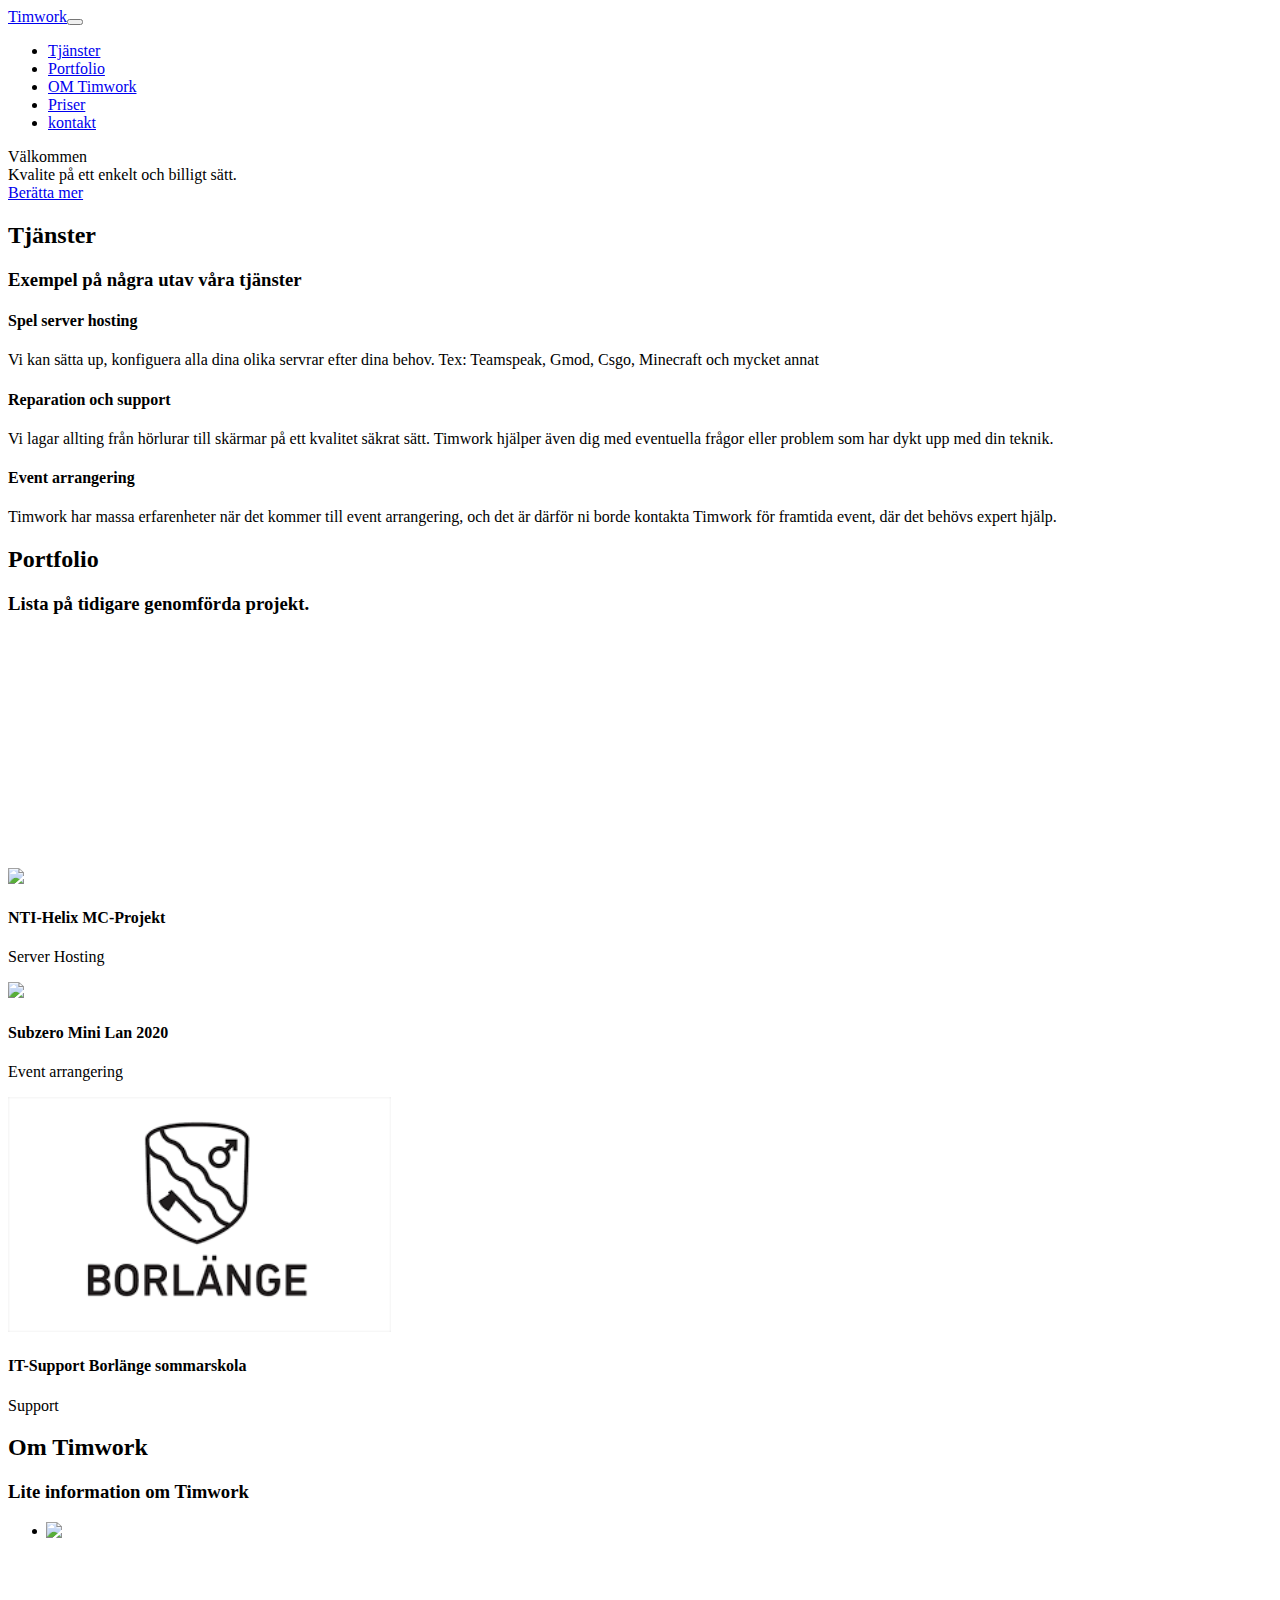
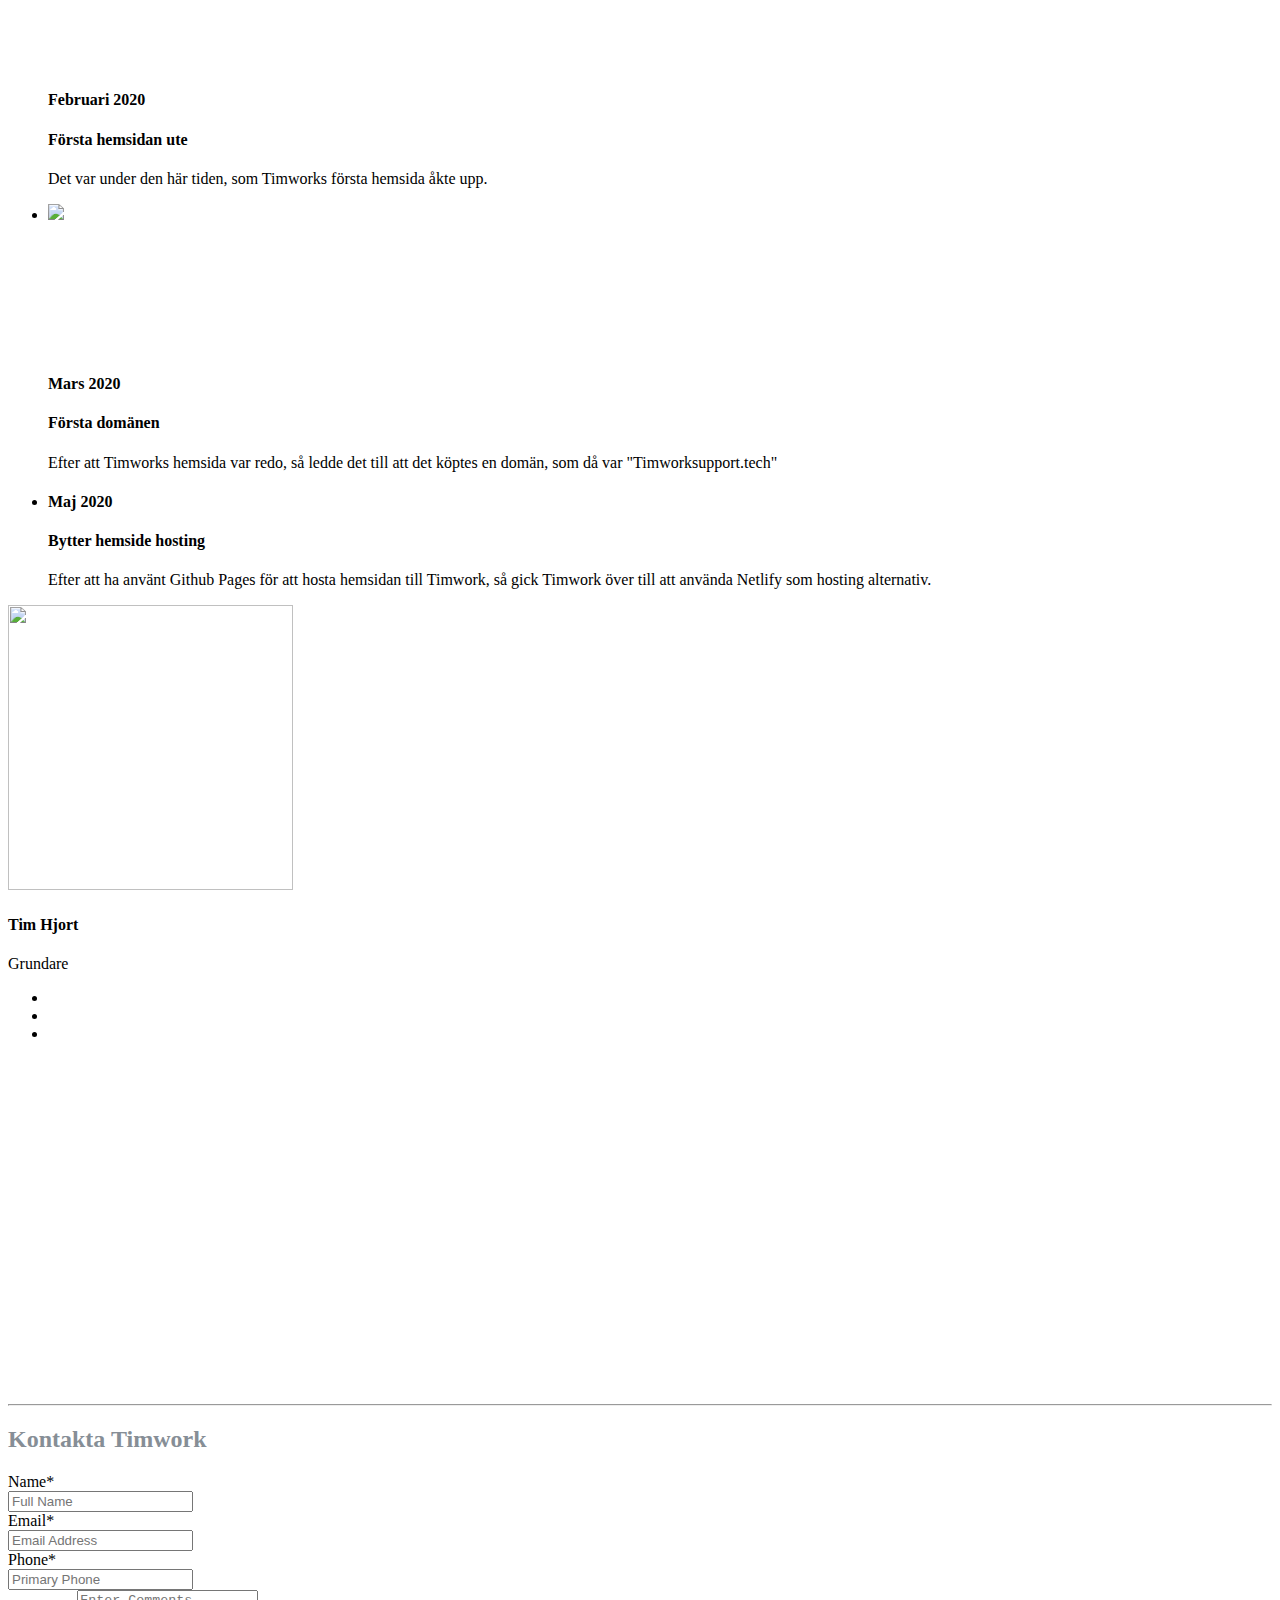
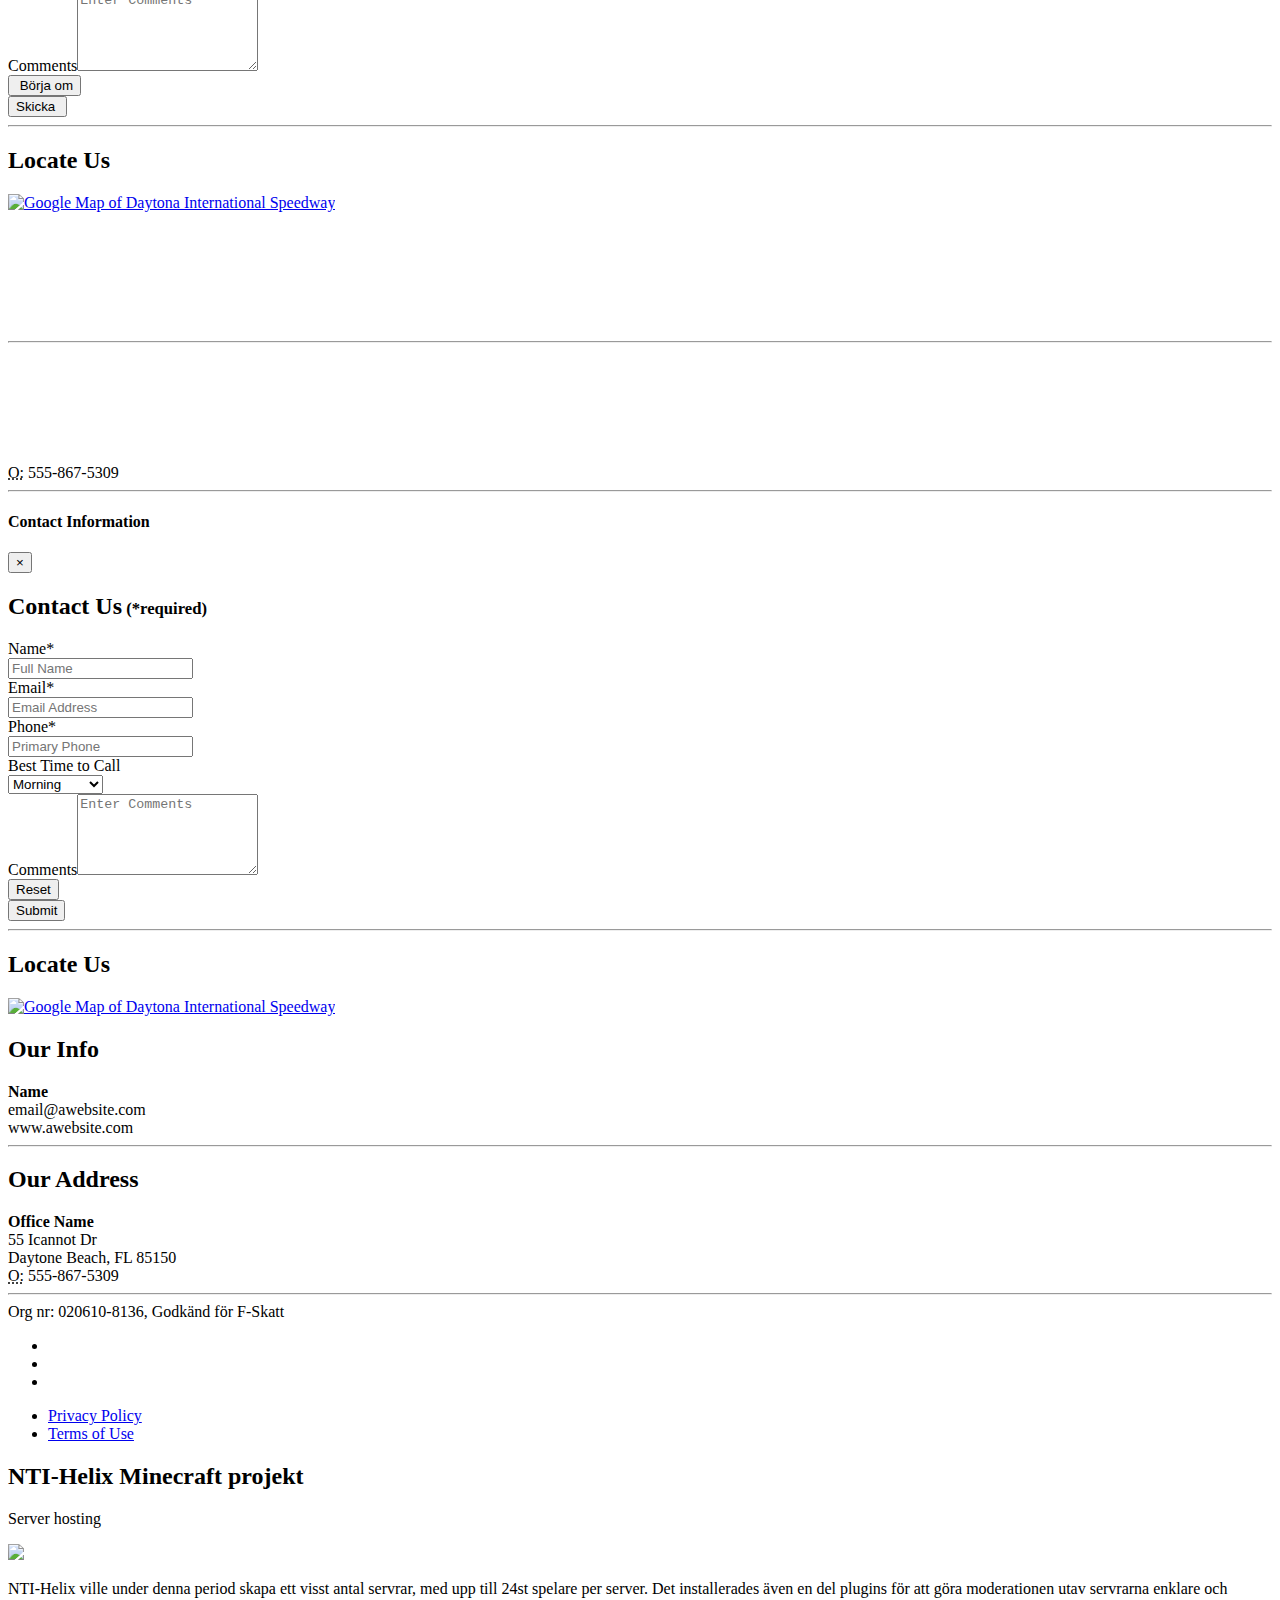
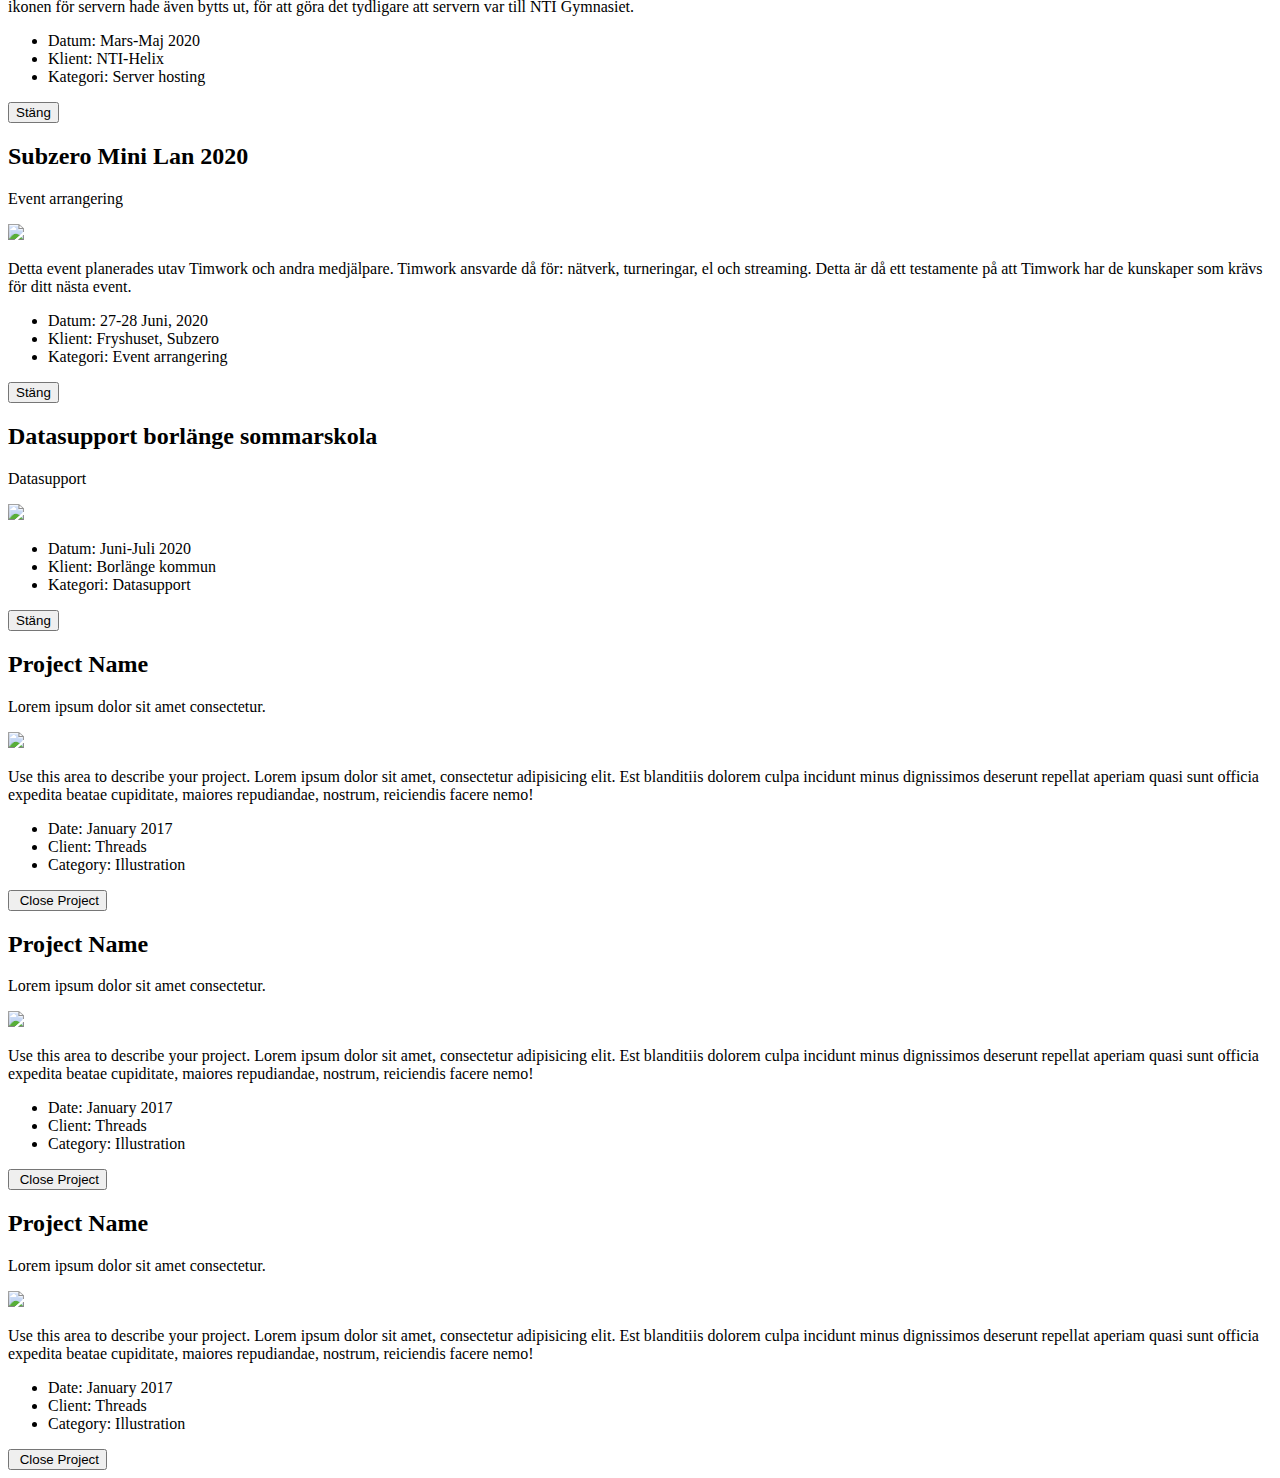
==== index.html @ dde6a4b0 "h" ====
<!DOCTYPE html>
<html>

<head>
    <meta charset="utf-8">
    <meta name="viewport" content="width=device-width, initial-scale=1.0, shrink-to-fit=no">
    <title>Home - Timwork</title>
    <link rel="stylesheet" href="assets/bootstrap/css/bootstrap.min.css">
    <link rel="stylesheet" href="https://fonts.googleapis.com/css?family=Montserrat:400,700">
    <link rel="stylesheet" href="https://fonts.googleapis.com/css?family=Kaushan+Script">
    <link rel="stylesheet" href="https://fonts.googleapis.com/css?family=Droid+Serif:400,700,400italic,700italic">
    <link rel="stylesheet" href="https://fonts.googleapis.com/css?family=Roboto+Slab:400,100,300,700">
    <link rel="stylesheet" href="assets/fonts/fontawesome-all.min.css">
    <link rel="stylesheet" href="assets/fonts/font-awesome.min.css">
    <link rel="stylesheet" href="assets/fonts/fontawesome5-overrides.min.css">
    <link rel="stylesheet" href="assets/css/Beautiful-Modern-Looking-Pricing.css">
    <link rel="stylesheet" href="assets/css/Contact-Form-v2-Modal--Full-with-Google-Map.css">
    <link rel="stylesheet" href="https://daneden.github.io/animate.css/animate.min.css">
    <link rel="stylesheet" href="assets/css/Pricing-Table-Style-01-1.css">
    <link rel="stylesheet" href="assets/css/Pricing-Table-Style-01.css">
    <link rel="stylesheet" href="assets/css/Pricing-Tables-1.css">
    <link rel="stylesheet" href="assets/css/Pricing-Tables.css">
</head>

<body id="page-top">
    <nav class="navbar navbar-dark navbar-expand-lg fixed-top bg-dark" id="mainNav" style="background-color: rgba(145,100,91,0);">
        <div class="container"><a class="navbar-brand" href="#page-top">Timwork</a><button data-toggle="collapse" data-target="#navbarResponsive" class="navbar-toggler navbar-toggler-right" type="button" data-toogle="collapse" aria-controls="navbarResponsive" aria-expanded="false"
                aria-label="Toggle navigation"><i class="fa fa-bars"></i></button>
            <div class="collapse navbar-collapse" id="navbarResponsive">
                <ul class="nav navbar-nav ml-auto text-uppercase">
                    <li class="nav-item" role="presentation"><a class="nav-link js-scroll-trigger" href="#services">Tjänster</a></li>
                    <li class="nav-item" role="presentation"><a class="nav-link js-scroll-trigger" href="#portfolio">Portfolio</a></li>
                    <li class="nav-item" role="presentation"><a class="nav-link js-scroll-trigger" href="#about">OM Timwork</a></li>
                    <li class="nav-item" role="presentation"><a class="nav-link js-scroll-trigger" href="index-1.html">Priser</a></li>
                    <li class="nav-item" role="presentation"><a class="nav-link js-scroll-trigger" href="#contact">kontakt</a></li>
                </ul>
            </div>
        </div>
    </nav>
    <header class="masthead" style="background-image: url(&quot;assets/img/nintendo-nes-game-console-set-1637438.jpg&quot;);">
        <div class="container">
            <div class="intro-text">
                <div class="intro-lead-in"><span>Välkommen</span></div>
                <div class="intro-heading text-uppercase"><span>Kvalite på ett enkelt och billigt sätt.</span></div><a class="btn btn-primary btn-xl text-uppercase js-scroll-trigger" role="button" href="#services">Berätta mer</a></div>
        </div>
    </header>
    <section id="services">
        <div class="container">
            <div class="row">
                <div class="col-lg-12 text-center">
                    <h2 class="text-uppercase section-heading">Tjänster</h2>
                    <h3 class="text-muted section-subheading">Exempel på några utav våra tjänster</h3>
                </div>
            </div>
            <div class="row text-center">
                <div class="col-md-4"><span class="fa-stack fa-4x"><i class="fa fa-circle fa-stack-2x text-primary"></i><i class="fa fa-gamepad fa-stack-1x fa-inverse"></i></span>
                    <h4 class="section-heading">Spel server hosting</h4>
                    <p class="text-muted">Vi kan sätta up, konfiguera alla dina olika servrar efter dina behov. Tex: Teamspeak, Gmod, Csgo, Minecraft och mycket annat<br></p>
                </div>
                <div class="col-md-4"><span class="fa-stack fa-4x"><i class="fa fa-circle fa-stack-2x text-primary"></i><i class="fas fa-tools fa-stack-1x fa-inverse"></i></span>
                    <h4 class="section-heading">Reparation och support</h4>
                    <p class="text-muted">Vi lagar allting från hörlurar till skärmar på ett kvalitet säkrat sätt. Timwork hjälper även dig med eventuella frågor eller problem som har dykt upp med din teknik.</p>
                </div>
                <div class="col-md-4"><span class="fa-stack fa-4x"><i class="fa fa-circle fa-stack-2x text-primary"></i><i class="fas fa-cloud fa-stack-1x fa-inverse"></i></span>
                    <h4 class="section-heading">Event arrangering</h4>
                    <p class="text-muted">Timwork har massa erfarenheter när det kommer till event arrangering, och det är därför ni borde kontakta Timwork för framtida event, där det behövs expert hjälp.</p>
                </div>
            </div>
        </div>
    </section>
    <section id="portfolio" class="bg-light">
        <div class="container">
            <div class="row">
                <div class="col-lg-12 text-center">
                    <h2 class="text-uppercase section-heading">Portfolio</h2>
                    <h3 class="section-subheading text-muted">Lista på tidigare genomförda projekt.</h3>
                </div>
            </div>
            <div class="row">
                <div class="col-sm-6 col-md-4 portfolio-item">
                    <a class="portfolio-link" data-toggle="modal" href="#portfolioModal1">
                        <div class="portfolio-hover" style="height: 234px;">
                            <div class="portfolio-hover-content"><i class="fa fa-plus fa-3x"></i></div>
                        </div><img class="img-fluid" src="assets/img/minecraft-529464.jpg" style="height: 235px;"></a>
                    <div class="portfolio-caption">
                        <h4>NTI-Helix MC-Projekt</h4>
                        <p class="text-muted">Server Hosting</p>
                    </div>
                </div>
                <div class="col-sm-6 col-md-4 portfolio-item">
                    <a class="portfolio-link" data-toggle="modal" href="#portfolioModal2">
                        <div class="portfolio-hover">
                            <div class="portfolio-hover-content"><i class="fa fa-plus fa-3x"></i></div>
                        </div><img class="img-fluid" src="assets/img/Subzero%20Mini%202020-%20Cover.jpg" style="height: 235px;"></a>
                    <div class="portfolio-caption">
                        <h4>Subzero Mini Lan 2020</h4>
                        <p class="text-muted">Event arrangering</p>
                    </div>
                </div>
                <div class="col-sm-6 col-md-4 portfolio-item">
                    <a class="portfolio-link" data-toggle="modal" href="#portfolioModal3">
                        <div class="portfolio-hover">
                            <div class="portfolio-hover-content"><i class="fa fa-plus fa-3x"></i></div>
                        </div><img class="img-fluid" src="assets/img/images.png" style="background-image: url(&quot;assets/img/DSC_8208.NEF.jpg&quot;);height: 235px;"></a>
                    <div class="portfolio-caption">
                        <h4>IT-Support Borlänge sommarskola&nbsp;</h4>
                        <p class="text-muted">Support</p>
                    </div>
                </div>
            </div>
        </div>
    </section>
    <section id="about">
        <div class="container">
            <div class="row">
                <div class="col-lg-12 text-center">
                    <h2 class="text-uppercase">Om Timwork</h2>
                    <h3 class="text-muted section-subheading">Lite information om Timwork</h3>
                </div>
            </div>
            <div class="row">
                <div class="col-lg-12">
                    <ul class="list-group timeline">
                        <li class="list-group-item">
                            <div class="timeline-image" style="height: 148px;background-color: rgb(255,255,255);"><img class="rounded-circle img-fluid" src="assets/img/blur-close-up-code-computer-546819.jpg" style="height: 136px;margin: -2px;"></div>
                            <div class="timeline-panel">
                                <div class="timeline-heading">
                                    <h4>Februari 2020</h4>
                                    <h4 class="subheading"><strong>Första hemsidan ute</strong><br></h4>
                                </div>
                                <div class="timeline-body">
                                    <p class="text-muted">Det var under den här tiden, som Timworks första hemsida åkte upp.</p>
                                </div>
                            </div>
                        </li>
                        <li class="list-group-item timeline-inverted">
                            <div class="timeline-image" style="height: 150px;background-color: rgb(255,255,255);"><img class="rounded-circle img-fluid" src="assets/img/person-using-black-and-white-smartphone-and-holding-blue-230544.jpg" style="height: 134px;"></div>
                            <div class="timeline-panel">
                                <div class="timeline-heading">
                                    <h4><strong>Mars 2020</strong><br></h4>
                                    <h4 class="subheading">Första domänen</h4>
                                </div>
                                <div class="timeline-body">
                                    <p class="text-muted">Efter att Timworks hemsida var redo, så ledde det till att det köptes en domän, som då var "Timworksupport.tech"</p>
                                </div>
                            </div>
                        </li>
                        <li class="list-group-item timeline-inverted">
                            <div class="timeline-panel">
                                <div class="timeline-heading">
                                    <h4>Maj 2020</h4>
                                    <h4 class="subheading">Bytter hemside hosting</h4>
                                </div>
                                <div class="timeline-body">
                                    <p class="text-muted">Efter att ha använt Github Pages för att hosta hemsidan till Timwork, så gick Timwork över till att använda Netlify som hosting alternativ.</p>
                                </div>
                            </div>
                        </li>
                    </ul>
                </div>
            </div>
        </div>
    </section>
    <section id="team" class="bg-light" style="height: 719px;">
        <div class="container">
            <div class="row">
                <div class="col-sm-4" style="margin: 0px;width: 316px;padding: 0px;margin-left: 0;">
                    <div class="team-member"><img class="rounded-circle mx-auto" src="assets/img/2020-01-11%2010.59.06%201.jpg" style="width: 285px;height: 285px;">
                        <h4>Tim Hjort</h4>
                        <p class="text-muted">Grundare</p>
                        <ul class="list-inline social-buttons">
                            <li class="list-inline-item"></li>
                            <li class="list-inline-item"></li>
                            <li class="list-inline-item"><a href="https://www.linkedin.com/in/tim-hjort-4776a9168/?originalSubdomain=se"><i class="fa fa-linkedin"></i></a></li>
                        </ul>
                    </div>
                </div>
            </div>
        </div>
    </section>
    <section id="contact" style="background-image:url('assets/img/map-image.png');">
        <div>
            <div class="container-fluid">
                <h1 style="color: rgb(255,255,255);">Kontakt information</h1>
                <hr>
                <form id="contactForm" data-bss-recipient="20cb425baffdee1f3763b08dfab91a9f"><input class="form-control" type="hidden" name="Introduction" value="This email was sent from www.awebsite.com"><input class="form-control" type="hidden" name="subject" value="Awebsite.com Contact Form"><input class="form-control" type="hidden"
                        name="to" value="email@awebsite.com">
                    <div class="form-row">
                        <div class="col-md-6">
                            <div id="successfail"></div>
                        </div>
                    </div>
                    <div class="form-row">
                        <div class="col-12 col-md-6" id="message">
                            <h2 class="h4" style="color: rgb(134,142,150);"><i class="fa fa-envelope"></i>Kontakta Timwork</h2>
                            <div class="form-group"><label for="from-name">Name</label><span class="required-input">*</span>
                                <div class="input-group">
                                    <div class="input-group-prepend"><span class="input-group-text"><i class="fa fa-user-o"></i></span></div><input class="form-control" type="text" id="from-name" name="name" required="" placeholder="Full Name"></div>
                            </div>
                            <div class="form-group"><label for="from-email">Email</label><span class="required-input">*</span>
                                <div class="input-group">
                                    <div class="input-group-prepend"><span class="input-group-text"><i class="fa fa-envelope-o"></i></span></div><input class="form-control" type="text" id="from-email" name="email" required="" placeholder="Email Address"></div>
                            </div>
                            <div class="form-row">
                                <div class="col-12 col-sm-6 col-md-12 col-lg-6">
                                    <div class="form-group"><label for="from-phone">Phone</label><span class="required-input">*</span>
                                        <div class="input-group">
                                            <div class="input-group-prepend"><span class="input-group-text"><i class="fa fa-phone"></i></span></div><input class="form-control" type="text" id="from-phone" name="phone" required="" placeholder="Primary Phone"></div>
                                    </div>
                                </div>
                            </div>
                            <div class="form-group"><label for="from-comments">Comments</label><textarea class="form-control" id="from-comments" name="comments" placeholder="Enter Comments" rows="5"></textarea></div>
                            <div class="form-group">
                                <div class="form-row">
                                    <div class="col"><button class="btn btn-primary btn-block" type="reset"><i class="fa fa-undo"></i>&nbsp;Börja om</button></div>
                                    <div class="col"><button class="btn btn-primary btn-block" type="submit">Skicka&nbsp;<i class="fa fa-chevron-circle-right"></i></button></div>
                                </div>
                            </div>
                            <hr class="d-flex d-md-none">
                        </div>
                        <div class="col-12 col-md-6">
                            <h2 class="h4"><i class="fa fa-location-arrow"></i> Locate Us</h2>
                            <div class="form-row">
                                <div class="col-12">
                                    <div class="static-map"><a rel="noopener" href="https://www.google.com/maps/place/Daytona+International+Speedway/@29.1815062,-81.0744275,15z/data=!4m13!1m7!3m6!1s0x88e6d935da1cced3:0xa6b3e1bc0f2fc83a!2s1801+W+International+Speedway+Blvd,+Daytona+Beach,+FL+32114!3b1!8m2!3d29.187028!4d-81.0703076!3m4!1s0x88e6d949a4cb8593:0x1387c6c0b5c8cc97!8m2!3d29.1851681!4d-81.0705292"
                                            target="_blank"> <img class="img-fluid" src="assets/img/Skärmklipp.PNG" alt="Google Map of Daytona International Speedway"></a></div>
                                </div>
                                <div class="col-sm-6 col-md-12 col-lg-6">
                                    <h2 class="h4" style="color: rgb(255,255,255);"><i class="fa fa-user"></i>Kontakt info</h2>
                                    <div><span style="color: rgb(255,255,255);"><strong>Timwork</strong><br></span></div>
                                    <div><span style="color: rgb(255,255,255);">timworksup@gmail.com</span></div>
                                    <div><span style="color: rgb(255,255,255);">www.timwork.se</span></div>
                                    <hr class="d-sm-none d-md-block d-lg-none">
                                </div>
                                <div class="col-sm-6 col-md-12 col-lg-6">
                                    <h2 class="h4" style="color: rgb(255,255,255);"><i class="fa fa-location-arrow"></i>&nbsp;Plats</h2>
                                    <div></div>
                                    <div><span style="color: rgb(255,255,255);">Borlänge kommun,&nbsp;78443<br><br><br></span></div>
                                    <div><abbr data-toggle="tooltip" data-placement="top" title="Office Phone: 555-867-5309">O:</abbr> 555-867-5309</div>
                                    <hr class="d-sm-none">
                                </div>
                            </div>
                        </div>
                    </div>
                </form>
            </div>
            <div class="modal fade" role="dialog" tabindex="-1" id="modal1">
                <div class="modal-dialog modal-lg" role="document">
                    <div class="modal-content">
                        <div class="modal-header">
                            <h4 class="modal-title">Contact Information</h4><button type="button" class="close" data-dismiss="modal" aria-label="Close"><span aria-hidden="true">×</span></button></div>
                        <div class="modal-body">
                            <form id="contactForm" action="javascript:void(0);" method="get"><input class="form-control" type="hidden" name="Introduction" value="This email was sent from www.awebsite.com"><input class="form-control" type="hidden" name="subject" value="Awebsite.com Contact Form"><input class="form-control"
                                    type="hidden" name="to" value="email@awebsite.com">
                                <div class="form-row">
                                    <div class="col-md-6">
                                        <div id="successfail"></div>
                                    </div>
                                </div>
                                <div class="form-row">
                                    <div class="col-12 col-md-6" id="message">
                                        <h2 class="h4"><i class="fa fa-envelope"></i> Contact Us<small><small class="required-input">&nbsp;(*required)</small></small>
                                        </h2>
                                        <div class="form-group"><label for="from-name">Name</label><span class="required-input">*</span>
                                            <div class="input-group">
                                                <div class="input-group-prepend"><span class="input-group-text"><i class="fa fa-user-o"></i></span></div><input class="form-control" type="text" id="from-name" name="name" required="" placeholder="Full Name"></div>
                                        </div>
                                        <div class="form-group"><label for="from-email">Email</label><span class="required-input">*</span>
                                            <div class="input-group">
                                                <div class="input-group-prepend"><span class="input-group-text"><i class="fa fa-envelope-o"></i></span></div><input class="form-control" type="text" id="from-email" name="email" required="" placeholder="Email Address"></div>
                                        </div>
                                        <div class="form-row">
                                            <div class="col-12 col-sm-6 col-md-12 col-lg-6">
                                                <div class="form-group"><label for="from-phone">Phone</label><span class="required-input">*</span>
                                                    <div class="input-group">
                                                        <div class="input-group-prepend"><span class="input-group-text"><i class="fa fa-phone"></i></span></div><input class="form-control" type="text" id="from-phone" name="phone" required="" placeholder="Primary Phone"></div>
                                                </div>
                                            </div>
                                            <div class="col-12 col-sm-6 col-md-12 col-lg-6">
                                                <div class="form-group"><label for="from-calltime">Best Time to Call</label>
                                                    <div class="input-group">
                                                        <div class="input-group-prepend"><span class="input-group-text"><i class="fa fa-clock-o"></i></span></div><select class="form-control" id="from-calltime" name="call time"><optgroup label="Best Time to Call"><option value="Morning" selected="">Morning</option><option value="Afternoon">Afternoon</option><option value="Evening">Evening</option></optgroup></select></div>
                                                </div>
                                            </div>
                                        </div>
                                        <div class="form-group"><label for="from-comments">Comments</label><textarea class="form-control" id="from-comments" name="comments" placeholder="Enter Comments" rows="5"></textarea></div>
                                        <div class="form-group">
                                            <div class="form-row">
                                                <div class="col"><button class="btn btn-primary btn-block" type="reset"><i class="fa fa-undo"></i> Reset</button></div>
                                                <div class="col"><button class="btn btn-primary btn-block" type="submit">Submit <i class="fa fa-chevron-circle-right"></i></button></div>
                                            </div>
                                        </div>
                                        <hr class="d-flex d-md-none">
                                    </div>
                                    <div class="col-12 col-md-6">
                                        <h2 class="h4"><i class="fa fa-location-arrow"></i> Locate Us</h2>
                                        <div class="form-row">
                                            <div class="col-12">
                                                <div class="static-map"><a rel="noopener" href="https://www.google.com/maps/place/Daytona+International+Speedway/@29.1815062,-81.0744275,15z/data=!4m13!1m7!3m6!1s0x88e6d935da1cced3:0xa6b3e1bc0f2fc83a!2s1801+W+International+Speedway+Blvd,+Daytona+Beach,+FL+32114!3b1!8m2!3d29.187028!4d-81.0703076!3m4!1s0x88e6d949a4cb8593:0x1387c6c0b5c8cc97!8m2!3d29.1851681!4d-81.0705292"
                                                        target="_blank"> <img class="img-fluid" src="http://maps.googleapis.com/maps/api/staticmap?autoscale=2&amp;size=600x210&amp;maptype=roadmap&amp;format=png&amp;visual_refresh=true&amp;markers=size:mid%7Ccolor:0xff0000%7Clabel:%7C582+1801+W+International+Speedway+Blvd+Daytona+Beach+FL+32114&amp;zoom=12" alt="Google Map of Daytona International Speedway"></a></div>
                                            </div>
                                            <div class="col-sm-6 col-md-12 col-lg-6">
                                                <h2 class="h4"><i class="fa fa-user"></i> Our Info</h2>
                                                <div><span><strong>Name</strong></span></div>
                                                <div><span>email@awebsite.com</span></div>
                                                <div><span>www.awebsite.com</span></div>
                                                <hr class="d-sm-none d-md-block d-lg-none">
                                            </div>
                                            <div class="col-sm-6 col-md-12 col-lg-6">
                                                <h2 class="h4"><i class="fa fa-location-arrow"></i> Our Address</h2>
                                                <div><span><strong>Office Name</strong></span></div>
                                                <div><span>55 Icannot Dr</span></div>
                                                <div><span>Daytone Beach, FL 85150</span></div>
                                                <div><abbr data-toggle="tooltip" data-placement="top" title="Office Phone: 555-867-5309">O:</abbr> 555-867-5309</div>
                                                <hr class="d-sm-none">
                                            </div>
                                        </div>
                                    </div>
                                </div>
                            </form>
                        </div>
                    </div>
                </div>
            </div>
        </div>
    </section>
    <footer>
        <div class="container">
            <div class="row">
                <div class="col-md-4"><span class="copyright">Org nr: 020610-8136, Godkänd för F-Skatt</span></div>
                <div class="col-md-4">
                    <ul class="list-inline social-buttons">
                        <li class="list-inline-item"></li>
                        <li class="list-inline-item"><a href="https://www.facebook.com/timworksupport"><i class="fa fa-facebook"></i></a></li>
                        <li class="list-inline-item"><a href="https://www.instagram.com/timworksupport/"><i class="fa fa-instagram"></i></a></li>
                    </ul>
                </div>
                <div class="col-md-4">
                    <ul class="list-inline quicklinks">
                        <li class="list-inline-item"><a href="#">Privacy Policy</a></li>
                        <li class="list-inline-item"><a href="#">Terms of Use</a></li>
                    </ul>
                </div>
            </div>
        </div>
    </footer>
    <div class="modal fade portfolio-modal text-center" role="dialog" tabindex="-1" id="portfolioModal1">
        <div class="modal-dialog modal-lg" role="document">
            <div class="modal-content">
                <div class="modal-body">
                    <div class="container">
                        <div class="row">
                            <div class="col-lg-8 mx-auto">
                                <div class="modal-body">
                                    <h2 class="text-uppercase">NTI-Helix Minecraft projekt</h2>
                                    <p class="item-intro text-muted">Server hosting</p><img class="img-fluid d-block mx-auto" src="assets/img/minecraft-529464.jpg">
                                    <p>NTI-Helix ville under denna period skapa ett visst antal servrar, med upp till 24st spelare per server. Det installerades även en del plugins för att göra moderationen utav servrarna enklare och ikonen för servern hade
                                        även bytts ut, för att göra det tydligare att servern var till NTI Gymnasiet.</p>
                                    <ul class="list-unstyled">
                                        <li>Datum: Mars-Maj 2020</li>
                                        <li>Klient: NTI-Helix</li>
                                        <li>Kategori: Server hosting</li>
                                    </ul><button class="btn btn-primary" data-dismiss="modal" type="button"><i class="fa fa-times"></i><span>Stäng</span></button></div>
                            </div>
                        </div>
                    </div>
                </div>
            </div>
        </div>
    </div>
    <div class="modal fade portfolio-modal text-center" role="dialog" tabindex="-1" id="portfolioModal2">
        <div class="modal-dialog modal-lg" role="document">
            <div class="modal-content">
                <div class="modal-body">
                    <div class="container">
                        <div class="row">
                            <div class="col-lg-8 mx-auto">
                                <div class="modal-body">
                                    <h2 class="text-uppercase">Subzero Mini Lan 2020</h2>
                                    <p class="item-intro text-muted">Event arrangering</p><img class="img-fluid d-block mx-auto" src="assets/img/DSC_8285.NEF.jpg">
                                    <p>Detta event planerades utav Timwork och andra medjälpare. Timwork ansvarde då för: nätverk, turneringar, el och streaming. Detta är då ett testamente på att Timwork har de kunskaper som krävs för ditt nästa event.<br></p>
                                    <ul
                                        class="list-unstyled">
                                        <li>Datum: 27-28 Juni, 2020</li>
                                        <li>Klient: Fryshuset, Subzero</li>
                                        <li>Kategori: Event arrangering</li>
                                        </ul><button class="btn btn-primary" data-dismiss="modal" type="button"><i class="fa fa-times"></i><span>Stäng</span></button></div>
                            </div>
                        </div>
                    </div>
                </div>
            </div>
        </div>
    </div>
    <div class="modal fade portfolio-modal text-center" role="dialog" tabindex="-1" id="portfolioModal3">
        <div class="modal-dialog modal-lg" role="document">
            <div class="modal-content">
                <div class="modal-body">
                    <div class="container">
                        <div class="row">
                            <div class="col-lg-8 mx-auto">
                                <div class="modal-body">
                                    <h2 class="text-uppercase">Datasupport borlänge sommarskola&nbsp;</h2>
                                    <p class="item-intro text-muted">Datasupport</p><img class="img-fluid d-block mx-auto" src="assets/img/DSC_8208.NEF.jpg">
                                    <ul class="list-unstyled">
                                        <li>Datum: Juni-Juli 2020</li>
                                        <li>Klient: Borlänge kommun</li>
                                        <li>Kategori: Datasupport</li>
                                    </ul><button class="btn btn-primary" data-dismiss="modal" type="button"><i class="fa fa-times"></i><span>Stäng</span></button></div>
                            </div>
                        </div>
                    </div>
                </div>
            </div>
        </div>
    </div>
    <div class="modal fade portfolio-modal text-center" role="dialog" tabindex="-1" id="portfolioModal4">
        <div class="modal-dialog modal-lg" role="document">
            <div class="modal-content">
                <div class="modal-body">
                    <div class="container">
                        <div class="row">
                            <div class="col-lg-8 mx-auto">
                                <div class="modal-body">
                                    <h2 class="text-uppercase">Project Name</h2>
                                    <p class="item-intro text-muted">Lorem ipsum dolor sit amet consectetur.</p><img class="img-fluid d-block mx-auto" src="assets/img/portfolio/4-full.jpg">
                                    <p>Use this area to describe your project. Lorem ipsum dolor sit amet, consectetur adipisicing elit. Est blanditiis dolorem culpa incidunt minus dignissimos deserunt repellat aperiam quasi sunt officia expedita beatae
                                        cupiditate, maiores repudiandae, nostrum, reiciendis facere nemo!</p>
                                    <ul class="list-unstyled">
                                        <li>Date: January 2017</li>
                                        <li>Client: Threads</li>
                                        <li>Category: Illustration</li>
                                    </ul><button class="btn btn-primary" data-dismiss="modal" type="button"><i class="fa fa-times"></i><span>&nbsp;Close Project</span></button></div>
                            </div>
                        </div>
                    </div>
                </div>
            </div>
        </div>
    </div>
    <div class="modal fade portfolio-modal text-center" role="dialog" tabindex="-1" id="portfolioModal5">
        <div class="modal-dialog modal-lg" role="document">
            <div class="modal-content">
                <div class="modal-body">
                    <div class="container">
                        <div class="row">
                            <div class="col-lg-8 mx-auto">
                                <div class="modal-body">
                                    <h2 class="text-uppercase">Project Name</h2>
                                    <p class="item-intro text-muted">Lorem ipsum dolor sit amet consectetur.</p><img class="img-fluid d-block mx-auto" src="assets/img/portfolio/5-full.jpg">
                                    <p>Use this area to describe your project. Lorem ipsum dolor sit amet, consectetur adipisicing elit. Est blanditiis dolorem culpa incidunt minus dignissimos deserunt repellat aperiam quasi sunt officia expedita beatae
                                        cupiditate, maiores repudiandae, nostrum, reiciendis facere nemo!</p>
                                    <ul class="list-unstyled">
                                        <li>Date: January 2017</li>
                                        <li>Client: Threads</li>
                                        <li>Category: Illustration</li>
                                    </ul><button class="btn btn-primary" data-dismiss="modal" type="button"><i class="fa fa-times"></i><span>&nbsp;Close Project</span></button></div>
                            </div>
                        </div>
                    </div>
                </div>
            </div>
        </div>
    </div>
    <div class="modal fade portfolio-modal text-center" role="dialog" tabindex="-1" id="portfolioModal6">
        <div class="modal-dialog modal-lg" role="document">
            <div class="modal-content">
                <div class="modal-body">
                    <div class="container">
                        <div class="row">
                            <div class="col-lg-8 mx-auto">
                                <div class="modal-body">
                                    <h2 class="text-uppercase">Project Name</h2>
                                    <p class="item-intro text-muted">Lorem ipsum dolor sit amet consectetur.</p><img class="img-fluid d-block mx-auto" src="assets/img/portfolio/6-full.jpg">
                                    <p>Use this area to describe your project. Lorem ipsum dolor sit amet, consectetur adipisicing elit. Est blanditiis dolorem culpa incidunt minus dignissimos deserunt repellat aperiam quasi sunt officia expedita beatae
                                        cupiditate, maiores repudiandae, nostrum, reiciendis facere nemo!</p>
                                    <ul class="list-unstyled">
                                        <li>Date: January 2017</li>
                                        <li>Client: Threads</li>
                                        <li>Category: Illustration</li>
                                    </ul><button class="btn btn-primary" data-dismiss="modal" type="button"><i class="fa fa-times"></i><span>&nbsp;Close Project</span></button></div>
                            </div>
                        </div>
                    </div>
                </div>
            </div>
        </div>
    </div>
    <script src="assets/js/jquery.min.js"></script>
    <script src="assets/bootstrap/js/bootstrap.min.js"></script>
    <script src="assets/js/smart-forms.min.js"></script>
    <script src="https://cdnjs.cloudflare.com/ajax/libs/jquery-easing/1.4.1/jquery.easing.min.js"></script>
    <script src="assets/js/agency.js"></script>
    <script src="assets/js/Contact-Form-v2-Modal--Full-with-Google-Map.js"></script>
    <script src="assets/js/Pricing-Tables-1.js"></script>
    <script src="assets/js/Pricing-Tables.js"></script>
</body>

</html>
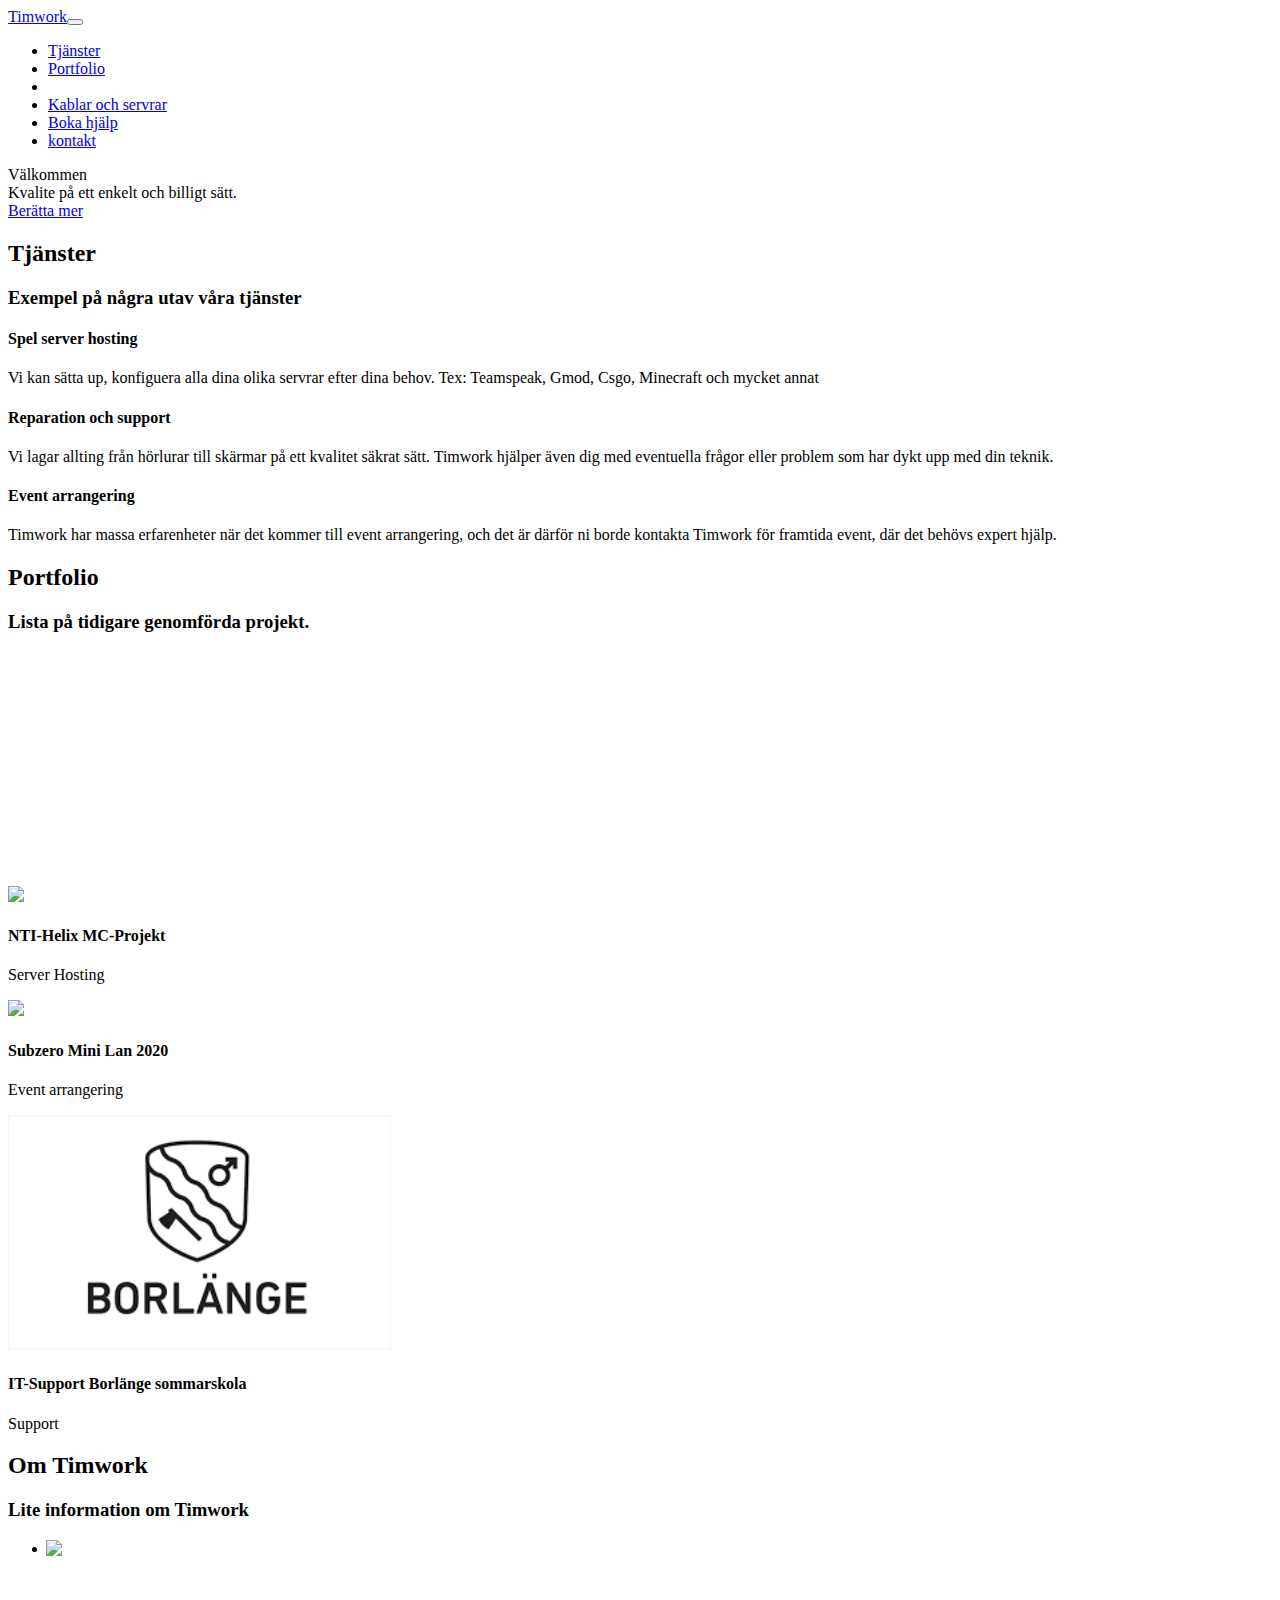
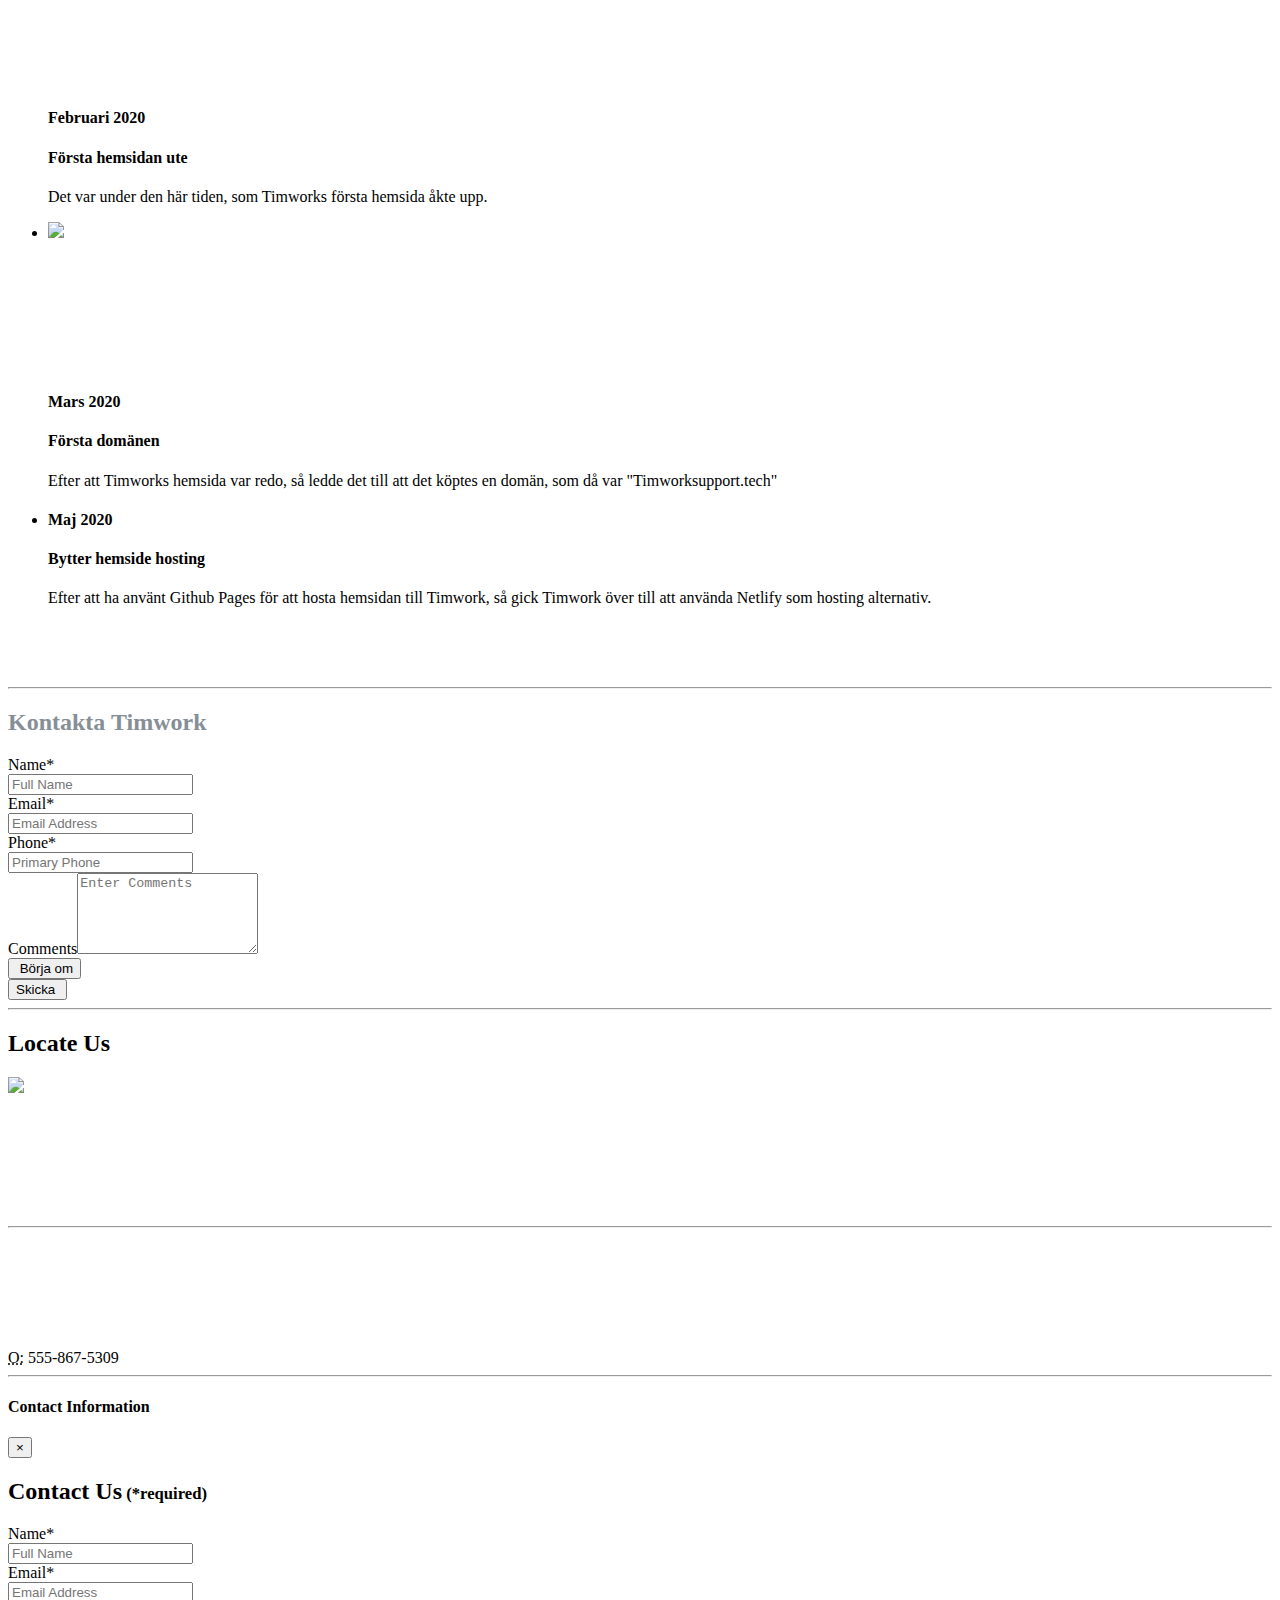
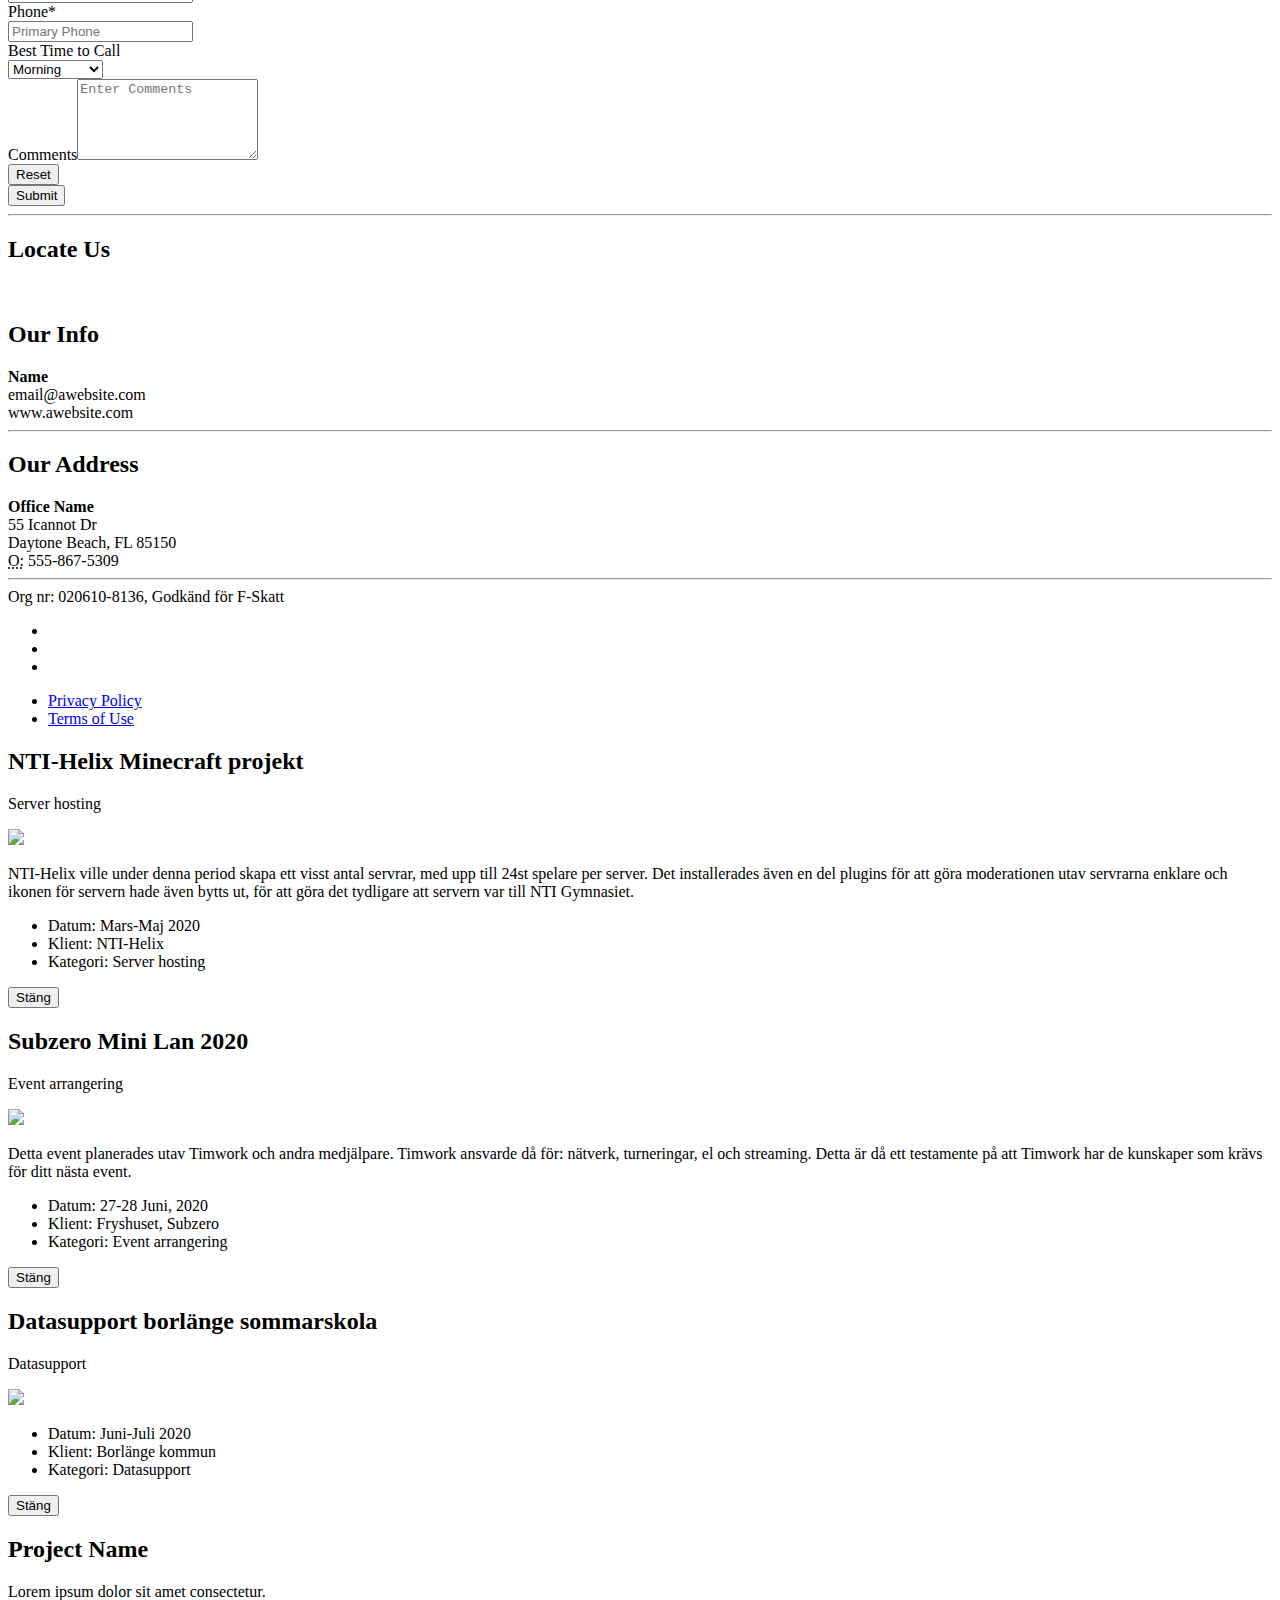
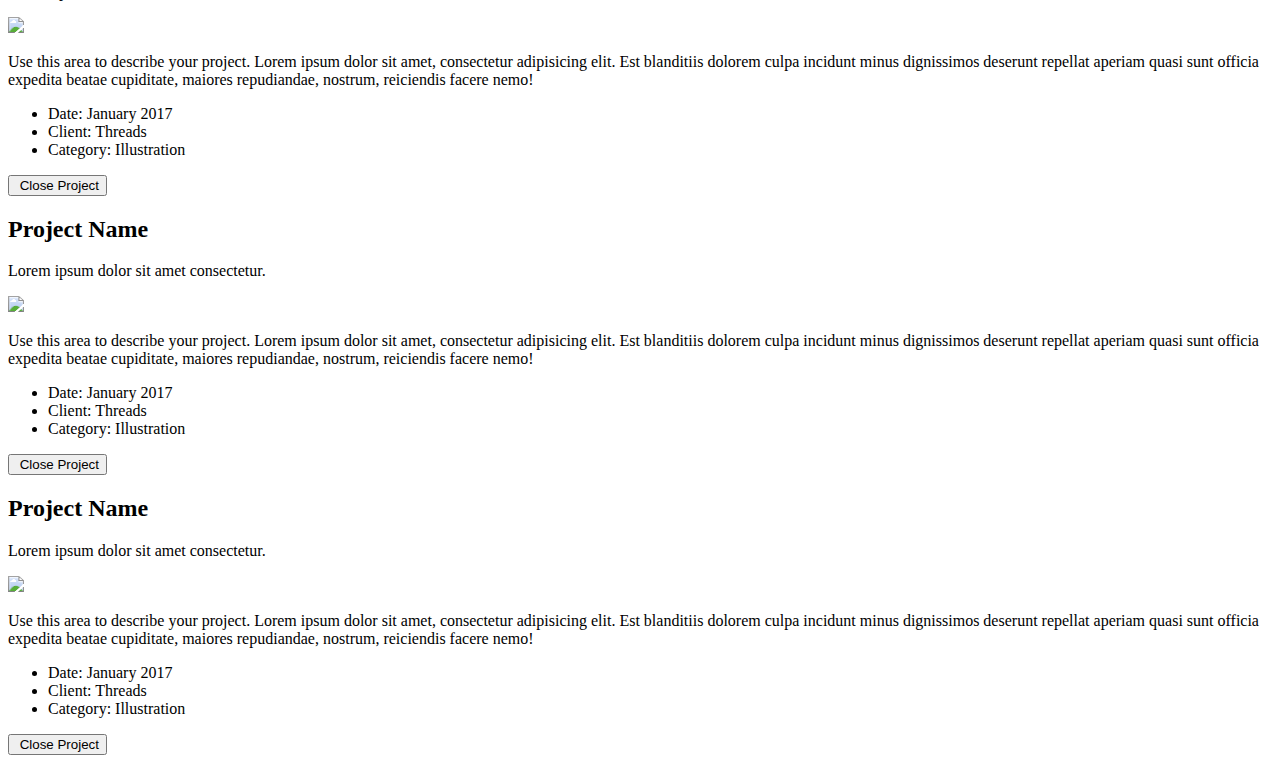
==== commit 60a31ead: "Försök 4# att få en säker sida" ====
--- a/index.html
+++ b/index.html
@@ -28,11 +28,12 @@
                 aria-label="Toggle navigation"><i class="fa fa-bars"></i></button>
             <div class="collapse navbar-collapse" id="navbarResponsive">
                 <ul class="nav navbar-nav ml-auto text-uppercase">
-                    <li class="nav-item" role="presentation"><a class="nav-link js-scroll-trigger" href="#services">Tjänster</a></li>
-                    <li class="nav-item" role="presentation"><a class="nav-link js-scroll-trigger" href="#portfolio">Portfolio</a></li>
-                    <li class="nav-item" role="presentation"><a class="nav-link js-scroll-trigger" href="#about">OM Timwork</a></li>
-                    <li class="nav-item" role="presentation"><a class="nav-link js-scroll-trigger" href="index-1.html">Priser</a></li>
-                    <li class="nav-item" role="presentation"><a class="nav-link js-scroll-trigger" href="#contact">kontakt</a></li>
+                    <li class="nav-item"><a class="nav-link js-scroll-trigger" href="#services">Tjänster</a></li>
+                    <li class="nav-item"><a class="nav-link js-scroll-trigger" href="#portfolio">Portfolio</a></li>
+                    <li class="nav-item"></li>
+                    <li class="nav-item"><a class="nav-link js-scroll-trigger" href="index-1.html">Kablar och servrar</a></li>
+                    <li class="nav-item"><a class="nav-link" href="https://timwork.simplybook.it/v2/">Boka hjälp</a></li>
+                    <li class="nav-item"><a class="nav-link js-scroll-trigger" href="#contact">kontakt</a></li>
                 </ul>
             </div>
         </div>
@@ -122,7 +123,7 @@
                 <div class="col-lg-12">
                     <ul class="list-group timeline">
                         <li class="list-group-item">
-                            <div class="timeline-image" style="height: 148px;background-color: rgb(255,255,255);"><img class="rounded-circle img-fluid" src="assets/img/blur-close-up-code-computer-546819.jpg" style="height: 136px;margin: -2px;"></div>
+                            <div class="timeline-image" style="height: 148px;background-color: rgb(255,255,255);border-width: 0px;border-color: rgb(255,255,255);"><img class="rounded-circle img-fluid" src="assets/img/blur-close-up-code-computer-546819.jpg" style="height: 136px;margin: -2px;"></div>
                             <div class="timeline-panel">
                                 <div class="timeline-heading">
                                     <h4>Februari 2020</h4>
@@ -134,7 +135,7 @@
                             </div>
                         </li>
                         <li class="list-group-item timeline-inverted">
-                            <div class="timeline-image" style="height: 150px;background-color: rgb(255,255,255);"><img class="rounded-circle img-fluid" src="assets/img/person-using-black-and-white-smartphone-and-holding-blue-230544.jpg" style="height: 134px;"></div>
+                            <div class="timeline-image" style="height: 150px;background-color: rgb(255,255,255);border-width: 0px;border-color: rgb(255,255,255);"><img class="rounded-circle img-fluid" src="assets/img/person-using-black-and-white-smartphone-and-holding-blue-230544.jpg" style="height: 134px;"></div>
                             <div class="timeline-panel">
                                 <div class="timeline-heading">
                                     <h4><strong>Mars 2020</strong><br></h4>
@@ -161,30 +162,13 @@
             </div>
         </div>
     </section>
-    <section id="team" class="bg-light" style="height: 719px;">
-        <div class="container">
-            <div class="row">
-                <div class="col-sm-4" style="margin: 0px;width: 316px;padding: 0px;margin-left: 0;">
-                    <div class="team-member"><img class="rounded-circle mx-auto" src="assets/img/2020-01-11%2010.59.06%201.jpg" style="width: 285px;height: 285px;">
-                        <h4>Tim Hjort</h4>
-                        <p class="text-muted">Grundare</p>
-                        <ul class="list-inline social-buttons">
-                            <li class="list-inline-item"></li>
-                            <li class="list-inline-item"></li>
-                            <li class="list-inline-item"><a href="https://www.linkedin.com/in/tim-hjort-4776a9168/?originalSubdomain=se"><i class="fa fa-linkedin"></i></a></li>
-                        </ul>
-                    </div>
-                </div>
-            </div>
-        </div>
-    </section>
     <section id="contact" style="background-image:url('assets/img/map-image.png');">
         <div>
             <div class="container-fluid">
                 <h1 style="color: rgb(255,255,255);">Kontakt information</h1>
                 <hr>
-                <form id="contactForm" data-bss-recipient="20cb425baffdee1f3763b08dfab91a9f"><input class="form-control" type="hidden" name="Introduction" value="This email was sent from www.awebsite.com"><input class="form-control" type="hidden" name="subject" value="Awebsite.com Contact Form"><input class="form-control" type="hidden"
-                        name="to" value="email@awebsite.com">
+                <form id="contactForm" data-bss-recipient="20cb425baffdee1f3763b08dfab91a9f"><input class="form-control" type="hidden" name="Introduction" value="This email was sent from www.timwork.se"><input class="form-control" type="hidden" name="subject" value="Awebsite.com Contact Form"><input class="form-control" type="hidden"
+                        name="to" value="timworksup@gmail.com">
                     <div class="form-row">
                         <div class="col-md-6">
                             <div id="successfail"></div>
@@ -222,8 +206,7 @@
                             <h2 class="h4"><i class="fa fa-location-arrow"></i> Locate Us</h2>
                             <div class="form-row">
                                 <div class="col-12">
-                                    <div class="static-map"><a rel="noopener" href="https://www.google.com/maps/place/Daytona+International+Speedway/@29.1815062,-81.0744275,15z/data=!4m13!1m7!3m6!1s0x88e6d935da1cced3:0xa6b3e1bc0f2fc83a!2s1801+W+International+Speedway+Blvd,+Daytona+Beach,+FL+32114!3b1!8m2!3d29.187028!4d-81.0703076!3m4!1s0x88e6d949a4cb8593:0x1387c6c0b5c8cc97!8m2!3d29.1851681!4d-81.0705292"
-                                            target="_blank"> <img class="img-fluid" src="assets/img/Skärmklipp.PNG" alt="Google Map of Daytona International Speedway"></a></div>
+                                    <div class="static-map"><a rel="noopener" target="_blank"> <img class="img-fluid" src="assets/img/Skärmklipp.PNG"></a></div>
                                 </div>
                                 <div class="col-sm-6 col-md-12 col-lg-6">
                                     <h2 class="h4" style="color: rgb(255,255,255);"><i class="fa fa-user"></i>Kontakt info</h2>
@@ -296,8 +279,7 @@
                                         <h2 class="h4"><i class="fa fa-location-arrow"></i> Locate Us</h2>
                                         <div class="form-row">
                                             <div class="col-12">
-                                                <div class="static-map"><a rel="noopener" href="https://www.google.com/maps/place/Daytona+International+Speedway/@29.1815062,-81.0744275,15z/data=!4m13!1m7!3m6!1s0x88e6d935da1cced3:0xa6b3e1bc0f2fc83a!2s1801+W+International+Speedway+Blvd,+Daytona+Beach,+FL+32114!3b1!8m2!3d29.187028!4d-81.0703076!3m4!1s0x88e6d949a4cb8593:0x1387c6c0b5c8cc97!8m2!3d29.1851681!4d-81.0705292"
-                                                        target="_blank"> <img class="img-fluid" src="http://maps.googleapis.com/maps/api/staticmap?autoscale=2&amp;size=600x210&amp;maptype=roadmap&amp;format=png&amp;visual_refresh=true&amp;markers=size:mid%7Ccolor:0xff0000%7Clabel:%7C582+1801+W+International+Speedway+Blvd+Daytona+Beach+FL+32114&amp;zoom=12" alt="Google Map of Daytona International Speedway"></a></div>
+                                                <div class="static-map"><a rel="noopener" target="_blank"> <img class="img-fluid"></a></div>
                                             </div>
                                             <div class="col-sm-6 col-md-12 col-lg-6">
                                                 <h2 class="h4"><i class="fa fa-user"></i> Our Info</h2>
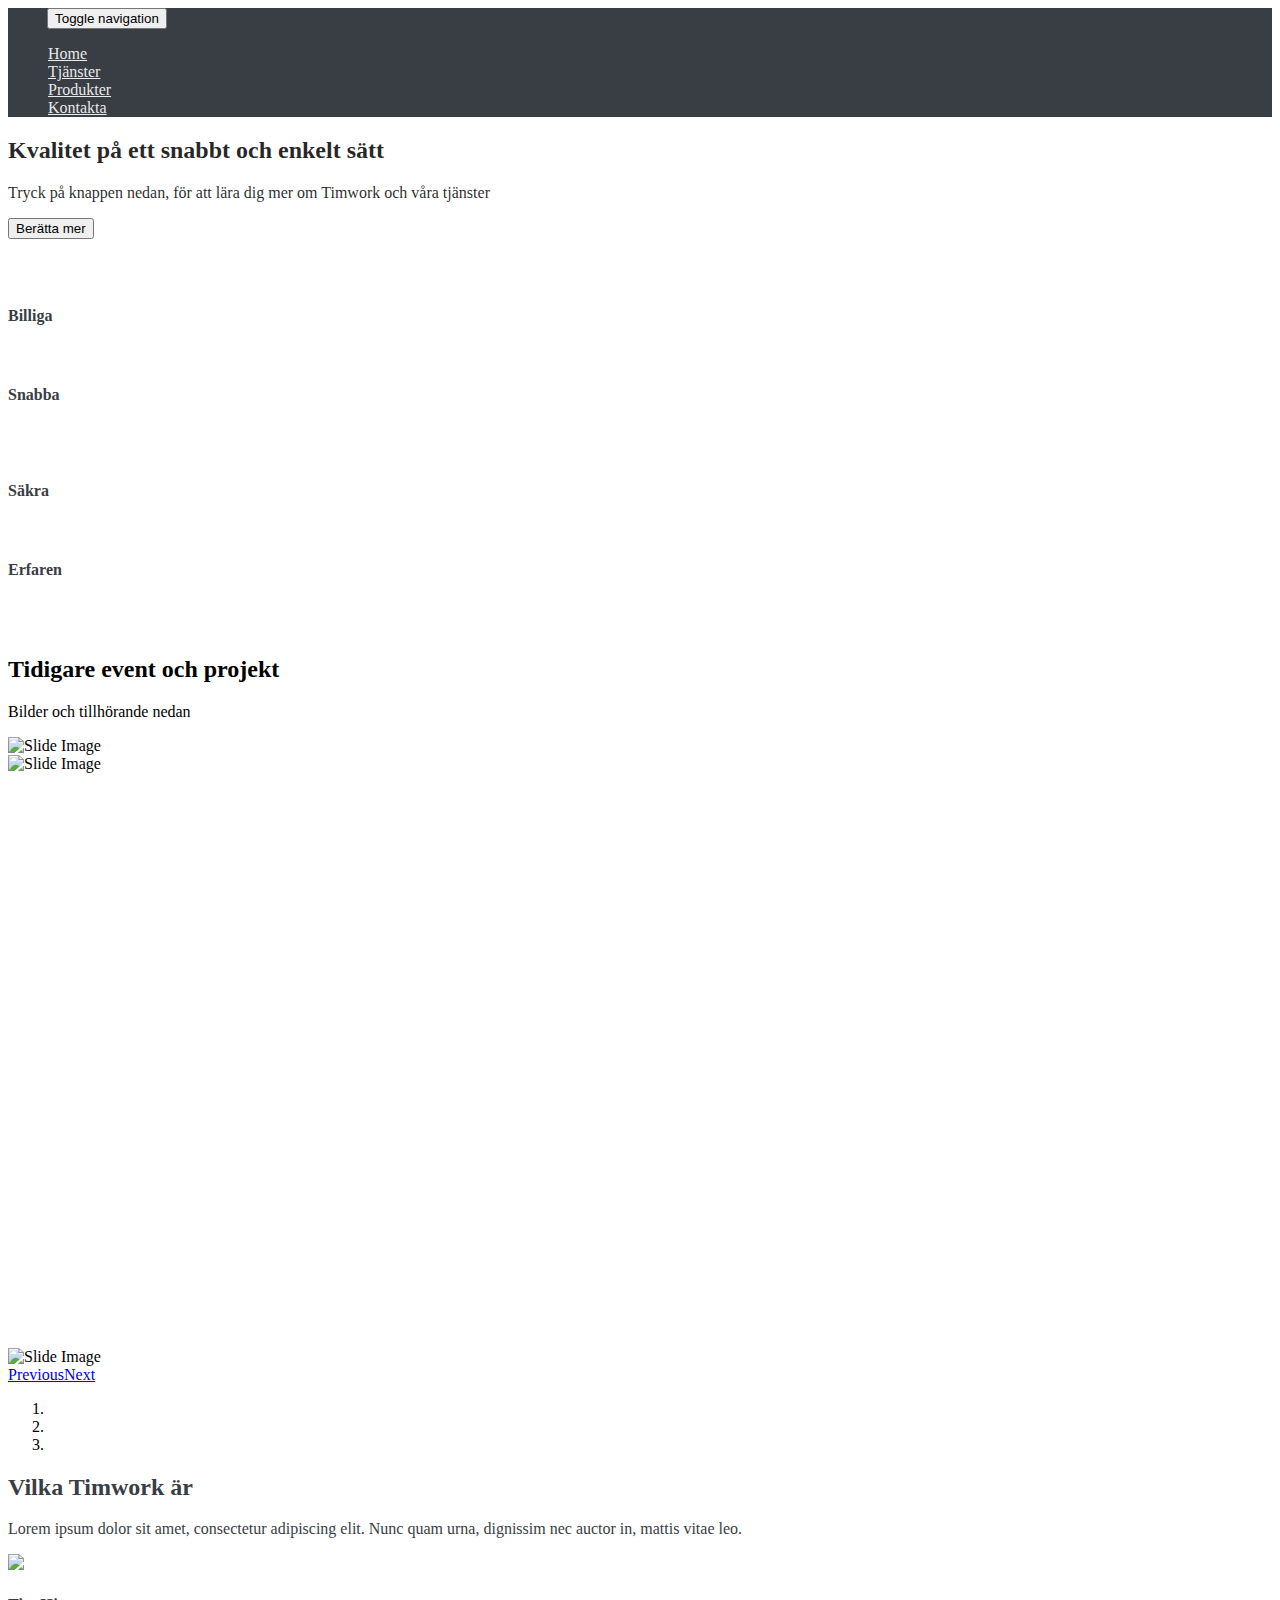
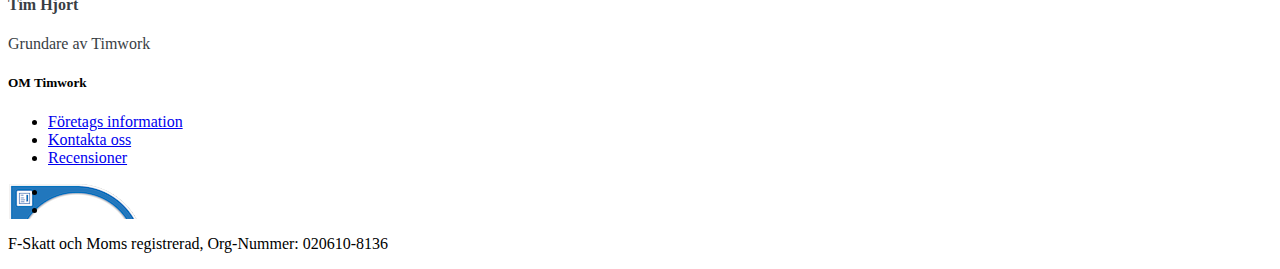
==== commit 776ac597: "dunno" ====
--- a/index.html
+++ b/index.html
@@ -1,481 +1,136 @@
 <!DOCTYPE html>
-<html>
+<html class="text-dark">
 
 <head>
     <meta charset="utf-8">
     <meta name="viewport" content="width=device-width, initial-scale=1.0, shrink-to-fit=no">
-    <title>Home - Timwork</title>
+    <title>Home - Brand</title>
     <link rel="stylesheet" href="assets/bootstrap/css/bootstrap.min.css">
-    <link rel="stylesheet" href="https://fonts.googleapis.com/css?family=Montserrat:400,700">
-    <link rel="stylesheet" href="https://fonts.googleapis.com/css?family=Kaushan+Script">
-    <link rel="stylesheet" href="https://fonts.googleapis.com/css?family=Droid+Serif:400,700,400italic,700italic">
-    <link rel="stylesheet" href="https://fonts.googleapis.com/css?family=Roboto+Slab:400,100,300,700">
-    <link rel="stylesheet" href="assets/fonts/fontawesome-all.min.css">
-    <link rel="stylesheet" href="assets/fonts/font-awesome.min.css">
-    <link rel="stylesheet" href="assets/fonts/fontawesome5-overrides.min.css">
-    <link rel="stylesheet" href="assets/css/Beautiful-Modern-Looking-Pricing.css">
-    <link rel="stylesheet" href="assets/css/Contact-Form-v2-Modal--Full-with-Google-Map.css">
-    <link rel="stylesheet" href="https://daneden.github.io/animate.css/animate.min.css">
-    <link rel="stylesheet" href="assets/css/Pricing-Table-Style-01-1.css">
-    <link rel="stylesheet" href="assets/css/Pricing-Table-Style-01.css">
-    <link rel="stylesheet" href="assets/css/Pricing-Tables-1.css">
-    <link rel="stylesheet" href="assets/css/Pricing-Tables.css">
+    <link rel="stylesheet" href="https://fonts.googleapis.com/css?family=Montserrat:400,400i,700,700i,600,600i">
+    <link rel="stylesheet" href="assets/fonts/simple-line-icons.min.css">
+    <link rel="stylesheet" href="https://cdnjs.cloudflare.com/ajax/libs/baguettebox.js/1.10.0/baguetteBox.min.css">
+    <link rel="stylesheet" href="assets/css/smoothproducts.css">
 </head>
 
-<body id="page-top">
-    <nav class="navbar navbar-dark navbar-expand-lg fixed-top bg-dark" id="mainNav" style="background-color: rgba(145,100,91,0);">
-        <div class="container"><a class="navbar-brand" href="#page-top">Timwork</a><button data-toggle="collapse" data-target="#navbarResponsive" class="navbar-toggler navbar-toggler-right" type="button" data-toogle="collapse" aria-controls="navbarResponsive" aria-expanded="false"
-                aria-label="Toggle navigation"><i class="fa fa-bars"></i></button>
-            <div class="collapse navbar-collapse" id="navbarResponsive">
-                <ul class="nav navbar-nav ml-auto text-uppercase">
-                    <li class="nav-item"><a class="nav-link js-scroll-trigger" href="#services">Tjänster</a></li>
-                    <li class="nav-item"><a class="nav-link js-scroll-trigger" href="#portfolio">Portfolio</a></li>
-                    <li class="nav-item"></li>
-                    <li class="nav-item"><a class="nav-link js-scroll-trigger" href="index-1.html">Kablar och servrar</a></li>
-                    <li class="nav-item"><a class="nav-link" href="https://timwork.simplybook.it/v2/">Boka hjälp</a></li>
-                    <li class="nav-item"><a class="nav-link js-scroll-trigger" href="#contact">kontakt</a></li>
+<body class="text-dark">
+    <nav class="navbar navbar-light navbar-expand-lg fixed-top bg-dark clean-navbar" style="background: rgb(57,62,68);color: rgb(57,62,68);">
+        <div class="container"><a class="navbar-brand logo" style="background: url(&quot;assets/img/Timwork-NoBackground.png&quot;), rgba(255,255,255,0);background-size: cover, auto;color: rgba(0,0,0,0);width: 148px;" href="index.html">Brand</a><button data-toggle="collapse" class="navbar-toggler"
+                data-target="#navcol-1"><span class="sr-only">Toggle navigation</span><span class="navbar-toggler-icon"></span></button>
+            <div class="collapse navbar-collapse" id="navcol-1">
+                <ul class="nav navbar-nav ml-auto">
+                    <li class="nav-item"><a class="nav-link active" href="index.html" style="color: rgba(255,255,255,0.9);">Home</a></li>
+                    <li class="nav-item"><a class="nav-link" href="service-page.html" style="color: rgba(255,255,255,0.9);">Tjänster</a></li>
+                    <li class="nav-item"><a class="nav-link" href="pricing.html" style="color: rgba(255,255,255,0.9);">Produkter</a></li>
+                    <li class="nav-item"><a class="nav-link" href="contact-us.html" style="color: rgba(255,255,255,0.9);">Kontakta</a></li>
                 </ul>
             </div>
         </div>
     </nav>
-    <header class="masthead" style="background-image: url(&quot;assets/img/nintendo-nes-game-console-set-1637438.jpg&quot;);">
-        <div class="container">
-            <div class="intro-text">
-                <div class="intro-lead-in"><span>Välkommen</span></div>
-                <div class="intro-heading text-uppercase"><span>Kvalite på ett enkelt och billigt sätt.</span></div><a class="btn btn-primary btn-xl text-uppercase js-scroll-trigger" role="button" href="#services">Berätta mer</a></div>
-        </div>
-    </header>
-    <section id="services">
-        <div class="container">
-            <div class="row">
-                <div class="col-lg-12 text-center">
-                    <h2 class="text-uppercase section-heading">Tjänster</h2>
-                    <h3 class="text-muted section-subheading">Exempel på några utav våra tjänster</h3>
+    <main class="text-dark page landing-page">
+        <section class="clean-block clean-hero" style="color: rgba(0,0,0,0.85);background: url(&quot;assets/img/tech/pexels-pixabay-163036.jpg&quot;) center / cover;">
+            <div class="text">
+                <h2>Kvalitet på ett snabbt och enkelt sätt</h2>
+                <p>Tryck på knappen nedan, för att lära dig mer om Timwork och våra tjänster</p><button class="btn btn-outline-light btn-lg" type="button">Berätta mer</button></div>
+        </section>
+        <section class="clean-block features" style="color: rgb(57,62,68);">
+            <div class="container text-white">
+                <div class="block-heading">
+                    <h2 class="text-white" style="color: rgb(255,255,255);">Anledningar till att anlita Timwork</h2>
+                    <p></p>
                 </div>
-            </div>
-            <div class="row text-center">
-                <div class="col-md-4"><span class="fa-stack fa-4x"><i class="fa fa-circle fa-stack-2x text-primary"></i><i class="fa fa-gamepad fa-stack-1x fa-inverse"></i></span>
-                    <h4 class="section-heading">Spel server hosting</h4>
-                    <p class="text-muted">Vi kan sätta up, konfiguera alla dina olika servrar efter dina behov. Tex: Teamspeak, Gmod, Csgo, Minecraft och mycket annat<br></p>
-                </div>
-                <div class="col-md-4"><span class="fa-stack fa-4x"><i class="fa fa-circle fa-stack-2x text-primary"></i><i class="fas fa-tools fa-stack-1x fa-inverse"></i></span>
-                    <h4 class="section-heading">Reparation och support</h4>
-                    <p class="text-muted">Vi lagar allting från hörlurar till skärmar på ett kvalitet säkrat sätt. Timwork hjälper även dig med eventuella frågor eller problem som har dykt upp med din teknik.</p>
-                </div>
-                <div class="col-md-4"><span class="fa-stack fa-4x"><i class="fa fa-circle fa-stack-2x text-primary"></i><i class="fas fa-cloud fa-stack-1x fa-inverse"></i></span>
-                    <h4 class="section-heading">Event arrangering</h4>
-                    <p class="text-muted">Timwork har massa erfarenheter när det kommer till event arrangering, och det är därför ni borde kontakta Timwork för framtida event, där det behövs expert hjälp.</p>
-                </div>
-            </div>
-        </div>
-    </section>
-    <section id="portfolio" class="bg-light">
-        <div class="container">
-            <div class="row">
-                <div class="col-lg-12 text-center">
-                    <h2 class="text-uppercase section-heading">Portfolio</h2>
-                    <h3 class="section-subheading text-muted">Lista på tidigare genomförda projekt.</h3>
-                </div>
-            </div>
-            <div class="row">
-                <div class="col-sm-6 col-md-4 portfolio-item">
-                    <a class="portfolio-link" data-toggle="modal" href="#portfolioModal1">
-                        <div class="portfolio-hover" style="height: 234px;">
-                            <div class="portfolio-hover-content"><i class="fa fa-plus fa-3x"></i></div>
-                        </div><img class="img-fluid" src="assets/img/minecraft-529464.jpg" style="height: 235px;"></a>
-                    <div class="portfolio-caption">
-                        <h4>NTI-Helix MC-Projekt</h4>
-                        <p class="text-muted">Server Hosting</p>
+                <div class="text-dark row justify-content-center">
+                    <div class="col-md-5 feature-box"><i class="icon-diamond icon"></i>
+                        <h4 class="text-white">Billiga</h4>
+                        <p style="color: rgb(255,255,255);">När någonting är billigt, så brukar det oftast innebär att man har sparat in på kvalitén på den produkt som företaget producerar. Detta är då inte fallet hos Timwork.</p>
                     </div>
-                </div>
-                <div class="col-sm-6 col-md-4 portfolio-item">
-                    <a class="portfolio-link" data-toggle="modal" href="#portfolioModal2">
-                        <div class="portfolio-hover">
-                            <div class="portfolio-hover-content"><i class="fa fa-plus fa-3x"></i></div>
-                        </div><img class="img-fluid" src="assets/img/Subzero%20Mini%202020-%20Cover.jpg" style="height: 235px;"></a>
-                    <div class="portfolio-caption">
-                        <h4>Subzero Mini Lan 2020</h4>
-                        <p class="text-muted">Event arrangering</p>
+                    <div class="col-md-5 feature-box"><i class="icon-speedometer icon"></i>
+                        <h4 class="text-white">Snabba</h4>
+                        <p style="color: rgb(255,255,255);">Timwork levererar beställningar av en tjänst eller produkt, på så snabb tid som möjligt. Detta innebär såklart att du som kund slipper vänta på din beställning under lång tid, vilket du behöver göra hos andra konkurrenter.</p>
                     </div>
-                </div>
-                <div class="col-sm-6 col-md-4 portfolio-item">
-                    <a class="portfolio-link" data-toggle="modal" href="#portfolioModal3">
-                        <div class="portfolio-hover">
-                            <div class="portfolio-hover-content"><i class="fa fa-plus fa-3x"></i></div>
-                        </div><img class="img-fluid" src="assets/img/images.png" style="background-image: url(&quot;assets/img/DSC_8208.NEF.jpg&quot;);height: 235px;"></a>
-                    <div class="portfolio-caption">
-                        <h4>IT-Support Borlänge sommarskola&nbsp;</h4>
-                        <p class="text-muted">Support</p>
+                    <div class="col-md-5 feature-box"><i class="icon-lock icon"></i>
+                        <h4 class="text-white">Säkra</h4>
+                        <p style="color: rgb(255,255,255);">Timwork tar dina uppgifter på största allvarligaste allvar. Det innebär att vi ser försöker hålla borta de uppgifter som du har angivit till ej behöriga personer.</p>
+                    </div>
+                    <div class="col-md-5 feature-box"><i class="icon-star icon"></i>
+                        <h4 class="text-white">Erfaren&nbsp;</h4>
+                        <p style="color: rgb(255,255,255);">Efter alla de uppdrag som Timwork har blivit givna och betrodda till, så leder det till att Timwork har en viss erfarenhet inom de tjänster och produkters områden som andra företag helt enkelt inte har.</p>
                     </div>
                 </div>
             </div>
-        </div>
-    </section>
-    <section id="about">
+        </section>
+        <section class="clean-block slider dark">
+            <div class="container">
+                <div class="block-heading">
+                    <h2 class="text-info">Tidigare event och projekt</h2>
+                    <p>Bilder och tillhörande nedan</p>
+                </div>
+                <div class="carousel slide" data-ride="carousel" id="carousel-1">
+                    <div class="carousel-inner">
+                        <div class="carousel-item active"><img class="w-100 d-block" src="assets/img/scenery/20191027_164442.jpg" alt="Slide Image"></div>
+                        <div class="carousel-item" style="height: 593px;"><img class="w-100 d-block" src="assets/img/scenery/Facbook%20cover.png" alt="Slide Image" style="height: 596px;width: 1076px;"></div>
+                        <div class="carousel-item"><img class="w-100 d-block" src="assets/img/scenery/20191227_135946.jpg" alt="Slide Image"></div>
+                    </div>
+                    <div><a class="carousel-control-prev" href="#carousel-1" role="button" data-slide="prev"><span class="carousel-control-prev-icon"></span><span class="sr-only">Previous</span></a><a class="carousel-control-next" href="#carousel-1" role="button"
+                            data-slide="next"><span class="carousel-control-next-icon"></span><span class="sr-only">Next</span></a></div>
+                    <ol class="carousel-indicators">
+                        <li data-target="#carousel-1" data-slide-to="0" class="active"></li>
+                        <li data-target="#carousel-1" data-slide-to="1"></li>
+                        <li data-target="#carousel-1" data-slide-to="2"></li>
+                    </ol>
+                </div>
+            </div>
+        </section>
+        <section class="clean-block about-us" style="color: rgb(57,62,68);">
+            <div class="container">
+                <div class="block-heading">
+                    <h2 class="text-info">Vilka Timwork är</h2>
+                    <p>Lorem ipsum dolor sit amet, consectetur adipiscing elit. Nunc quam urna, dignissim nec auctor in, mattis vitae leo.</p>
+                </div>
+                <div class="row justify-content-center">
+                    <div class="col-sm-6 col-lg-4">
+                        <div class="card clean-card text-center"><img class="card-img-top w-100 d-block" src="assets/img/scenery/2020-06-09%2010.50.51%201.jpg">
+                            <div class="card-body info">
+                                <h4 class="card-title">Tim Hjort</h4>
+                                <p class="card-text">Grundare av Timwork</p>
+                                <div class="icons"><a href="#"></a><a href="https://www.linkedin.com/in/tim-hjort-4776a9168/?originalSubdomain=se"><i class="icon-social-linkedin"></i></a><a href="#"></a></div>
+                            </div>
+                        </div>
+                    </div>
+                    <div class="col"></div>
+                </div>
+            </div>
+        </section>
+    </main>
+    <footer class="page-footer dark">
         <div class="container">
             <div class="row">
-                <div class="col-lg-12 text-center">
-                    <h2 class="text-uppercase">Om Timwork</h2>
-                    <h3 class="text-muted section-subheading">Lite information om Timwork</h3>
+                <div class="col-sm-3">
+                    <h5>OM Timwork</h5>
+                    <ul>
+                        <li><a href="#">Företags information</a></li>
+                        <li><a href="contact-us.html">Kontakta oss</a></li>
+                        <li><a href="https://www.google.com/search?q=timwork&amp;oq=timwork+&amp;aqs=chrome.0.69i59j69i60l3j69i61j69i60j0i13.1129j0j1&amp;sourceid=chrome&amp;ie=UTF-8#lrd=0x46677f5412eb10db:0xa3921e3d54554,1,,,">Recensioner</a></li>
+                    </ul>
                 </div>
-            </div>
-            <div class="row">
-                <div class="col-lg-12">
-                    <ul class="list-group timeline">
-                        <li class="list-group-item">
-                            <div class="timeline-image" style="height: 148px;background-color: rgb(255,255,255);border-width: 0px;border-color: rgb(255,255,255);"><img class="rounded-circle img-fluid" src="assets/img/blur-close-up-code-computer-546819.jpg" style="height: 136px;margin: -2px;"></div>
-                            <div class="timeline-panel">
-                                <div class="timeline-heading">
-                                    <h4>Februari 2020</h4>
-                                    <h4 class="subheading"><strong>Första hemsidan ute</strong><br></h4>
-                                </div>
-                                <div class="timeline-body">
-                                    <p class="text-muted">Det var under den här tiden, som Timworks första hemsida åkte upp.</p>
-                                </div>
-                            </div>
-                        </li>
-                        <li class="list-group-item timeline-inverted">
-                            <div class="timeline-image" style="height: 150px;background-color: rgb(255,255,255);border-width: 0px;border-color: rgb(255,255,255);"><img class="rounded-circle img-fluid" src="assets/img/person-using-black-and-white-smartphone-and-holding-blue-230544.jpg" style="height: 134px;"></div>
-                            <div class="timeline-panel">
-                                <div class="timeline-heading">
-                                    <h4><strong>Mars 2020</strong><br></h4>
-                                    <h4 class="subheading">Första domänen</h4>
-                                </div>
-                                <div class="timeline-body">
-                                    <p class="text-muted">Efter att Timworks hemsida var redo, så ledde det till att det köptes en domän, som då var "Timworksupport.tech"</p>
-                                </div>
-                            </div>
-                        </li>
-                        <li class="list-group-item timeline-inverted">
-                            <div class="timeline-panel">
-                                <div class="timeline-heading">
-                                    <h4>Maj 2020</h4>
-                                    <h4 class="subheading">Bytter hemside hosting</h4>
-                                </div>
-                                <div class="timeline-body">
-                                    <p class="text-muted">Efter att ha använt Github Pages för att hosta hemsidan till Timwork, så gick Timwork över till att använda Netlify som hosting alternativ.</p>
-                                </div>
-                            </div>
-                        </li>
+                <div class="col-sm-3" style="background: url(&quot;assets/img/mta-windows-operating-system-fundamentals-certified-2020.png&quot;) no-repeat;background-size: auto;" button="https://www.youracclaim.com/badges/aca6c844-699e-4c61-8936-a447652b6771/public_url">
+                    <ul>
+                        <li></li>
+                        <li></li>
                     </ul>
                 </div>
             </div>
+            <div class="row"></div>
         </div>
-    </section>
-    <section id="contact" style="background-image:url('assets/img/map-image.png');">
-        <div>
-            <div class="container-fluid">
-                <h1 style="color: rgb(255,255,255);">Kontakt information</h1>
-                <hr>
-                <form id="contactForm" data-bss-recipient="20cb425baffdee1f3763b08dfab91a9f"><input class="form-control" type="hidden" name="Introduction" value="This email was sent from www.timwork.se"><input class="form-control" type="hidden" name="subject" value="Awebsite.com Contact Form"><input class="form-control" type="hidden"
-                        name="to" value="timworksup@gmail.com">
-                    <div class="form-row">
-                        <div class="col-md-6">
-                            <div id="successfail"></div>
-                        </div>
-                    </div>
-                    <div class="form-row">
-                        <div class="col-12 col-md-6" id="message">
-                            <h2 class="h4" style="color: rgb(134,142,150);"><i class="fa fa-envelope"></i>Kontakta Timwork</h2>
-                            <div class="form-group"><label for="from-name">Name</label><span class="required-input">*</span>
-                                <div class="input-group">
-                                    <div class="input-group-prepend"><span class="input-group-text"><i class="fa fa-user-o"></i></span></div><input class="form-control" type="text" id="from-name" name="name" required="" placeholder="Full Name"></div>
-                            </div>
-                            <div class="form-group"><label for="from-email">Email</label><span class="required-input">*</span>
-                                <div class="input-group">
-                                    <div class="input-group-prepend"><span class="input-group-text"><i class="fa fa-envelope-o"></i></span></div><input class="form-control" type="text" id="from-email" name="email" required="" placeholder="Email Address"></div>
-                            </div>
-                            <div class="form-row">
-                                <div class="col-12 col-sm-6 col-md-12 col-lg-6">
-                                    <div class="form-group"><label for="from-phone">Phone</label><span class="required-input">*</span>
-                                        <div class="input-group">
-                                            <div class="input-group-prepend"><span class="input-group-text"><i class="fa fa-phone"></i></span></div><input class="form-control" type="text" id="from-phone" name="phone" required="" placeholder="Primary Phone"></div>
-                                    </div>
-                                </div>
-                            </div>
-                            <div class="form-group"><label for="from-comments">Comments</label><textarea class="form-control" id="from-comments" name="comments" placeholder="Enter Comments" rows="5"></textarea></div>
-                            <div class="form-group">
-                                <div class="form-row">
-                                    <div class="col"><button class="btn btn-primary btn-block" type="reset"><i class="fa fa-undo"></i>&nbsp;Börja om</button></div>
-                                    <div class="col"><button class="btn btn-primary btn-block" type="submit">Skicka&nbsp;<i class="fa fa-chevron-circle-right"></i></button></div>
-                                </div>
-                            </div>
-                            <hr class="d-flex d-md-none">
-                        </div>
-                        <div class="col-12 col-md-6">
-                            <h2 class="h4"><i class="fa fa-location-arrow"></i> Locate Us</h2>
-                            <div class="form-row">
-                                <div class="col-12">
-                                    <div class="static-map"><a rel="noopener" target="_blank"> <img class="img-fluid" src="assets/img/Skärmklipp.PNG"></a></div>
-                                </div>
-                                <div class="col-sm-6 col-md-12 col-lg-6">
-                                    <h2 class="h4" style="color: rgb(255,255,255);"><i class="fa fa-user"></i>Kontakt info</h2>
-                                    <div><span style="color: rgb(255,255,255);"><strong>Timwork</strong><br></span></div>
-                                    <div><span style="color: rgb(255,255,255);">timworksup@gmail.com</span></div>
-                                    <div><span style="color: rgb(255,255,255);">www.timwork.se</span></div>
-                                    <hr class="d-sm-none d-md-block d-lg-none">
-                                </div>
-                                <div class="col-sm-6 col-md-12 col-lg-6">
-                                    <h2 class="h4" style="color: rgb(255,255,255);"><i class="fa fa-location-arrow"></i>&nbsp;Plats</h2>
-                                    <div></div>
-                                    <div><span style="color: rgb(255,255,255);">Borlänge kommun,&nbsp;78443<br><br><br></span></div>
-                                    <div><abbr data-toggle="tooltip" data-placement="top" title="Office Phone: 555-867-5309">O:</abbr> 555-867-5309</div>
-                                    <hr class="d-sm-none">
-                                </div>
-                            </div>
-                        </div>
-                    </div>
-                </form>
-            </div>
-            <div class="modal fade" role="dialog" tabindex="-1" id="modal1">
-                <div class="modal-dialog modal-lg" role="document">
-                    <div class="modal-content">
-                        <div class="modal-header">
-                            <h4 class="modal-title">Contact Information</h4><button type="button" class="close" data-dismiss="modal" aria-label="Close"><span aria-hidden="true">×</span></button></div>
-                        <div class="modal-body">
-                            <form id="contactForm" action="javascript:void(0);" method="get"><input class="form-control" type="hidden" name="Introduction" value="This email was sent from www.awebsite.com"><input class="form-control" type="hidden" name="subject" value="Awebsite.com Contact Form"><input class="form-control"
-                                    type="hidden" name="to" value="email@awebsite.com">
-                                <div class="form-row">
-                                    <div class="col-md-6">
-                                        <div id="successfail"></div>
-                                    </div>
-                                </div>
-                                <div class="form-row">
-                                    <div class="col-12 col-md-6" id="message">
-                                        <h2 class="h4"><i class="fa fa-envelope"></i> Contact Us<small><small class="required-input">&nbsp;(*required)</small></small>
-                                        </h2>
-                                        <div class="form-group"><label for="from-name">Name</label><span class="required-input">*</span>
-                                            <div class="input-group">
-                                                <div class="input-group-prepend"><span class="input-group-text"><i class="fa fa-user-o"></i></span></div><input class="form-control" type="text" id="from-name" name="name" required="" placeholder="Full Name"></div>
-                                        </div>
-                                        <div class="form-group"><label for="from-email">Email</label><span class="required-input">*</span>
-                                            <div class="input-group">
-                                                <div class="input-group-prepend"><span class="input-group-text"><i class="fa fa-envelope-o"></i></span></div><input class="form-control" type="text" id="from-email" name="email" required="" placeholder="Email Address"></div>
-                                        </div>
-                                        <div class="form-row">
-                                            <div class="col-12 col-sm-6 col-md-12 col-lg-6">
-                                                <div class="form-group"><label for="from-phone">Phone</label><span class="required-input">*</span>
-                                                    <div class="input-group">
-                                                        <div class="input-group-prepend"><span class="input-group-text"><i class="fa fa-phone"></i></span></div><input class="form-control" type="text" id="from-phone" name="phone" required="" placeholder="Primary Phone"></div>
-                                                </div>
-                                            </div>
-                                            <div class="col-12 col-sm-6 col-md-12 col-lg-6">
-                                                <div class="form-group"><label for="from-calltime">Best Time to Call</label>
-                                                    <div class="input-group">
-                                                        <div class="input-group-prepend"><span class="input-group-text"><i class="fa fa-clock-o"></i></span></div><select class="form-control" id="from-calltime" name="call time"><optgroup label="Best Time to Call"><option value="Morning" selected="">Morning</option><option value="Afternoon">Afternoon</option><option value="Evening">Evening</option></optgroup></select></div>
-                                                </div>
-                                            </div>
-                                        </div>
-                                        <div class="form-group"><label for="from-comments">Comments</label><textarea class="form-control" id="from-comments" name="comments" placeholder="Enter Comments" rows="5"></textarea></div>
-                                        <div class="form-group">
-                                            <div class="form-row">
-                                                <div class="col"><button class="btn btn-primary btn-block" type="reset"><i class="fa fa-undo"></i> Reset</button></div>
-                                                <div class="col"><button class="btn btn-primary btn-block" type="submit">Submit <i class="fa fa-chevron-circle-right"></i></button></div>
-                                            </div>
-                                        </div>
-                                        <hr class="d-flex d-md-none">
-                                    </div>
-                                    <div class="col-12 col-md-6">
-                                        <h2 class="h4"><i class="fa fa-location-arrow"></i> Locate Us</h2>
-                                        <div class="form-row">
-                                            <div class="col-12">
-                                                <div class="static-map"><a rel="noopener" target="_blank"> <img class="img-fluid"></a></div>
-                                            </div>
-                                            <div class="col-sm-6 col-md-12 col-lg-6">
-                                                <h2 class="h4"><i class="fa fa-user"></i> Our Info</h2>
-                                                <div><span><strong>Name</strong></span></div>
-                                                <div><span>email@awebsite.com</span></div>
-                                                <div><span>www.awebsite.com</span></div>
-                                                <hr class="d-sm-none d-md-block d-lg-none">
-                                            </div>
-                                            <div class="col-sm-6 col-md-12 col-lg-6">
-                                                <h2 class="h4"><i class="fa fa-location-arrow"></i> Our Address</h2>
-                                                <div><span><strong>Office Name</strong></span></div>
-                                                <div><span>55 Icannot Dr</span></div>
-                                                <div><span>Daytone Beach, FL 85150</span></div>
-                                                <div><abbr data-toggle="tooltip" data-placement="top" title="Office Phone: 555-867-5309">O:</abbr> 555-867-5309</div>
-                                                <hr class="d-sm-none">
-                                            </div>
-                                        </div>
-                                    </div>
-                                </div>
-                            </form>
-                        </div>
-                    </div>
-                </div>
-            </div>
-        </div>
-    </section>
-    <footer>
-        <div class="container">
-            <div class="row">
-                <div class="col-md-4"><span class="copyright">Org nr: 020610-8136, Godkänd för F-Skatt</span></div>
-                <div class="col-md-4">
-                    <ul class="list-inline social-buttons">
-                        <li class="list-inline-item"></li>
-                        <li class="list-inline-item"><a href="https://www.facebook.com/timworksupport"><i class="fa fa-facebook"></i></a></li>
-                        <li class="list-inline-item"><a href="https://www.instagram.com/timworksupport/"><i class="fa fa-instagram"></i></a></li>
-                    </ul>
-                </div>
-                <div class="col-md-4">
-                    <ul class="list-inline quicklinks">
-                        <li class="list-inline-item"><a href="#">Privacy Policy</a></li>
-                        <li class="list-inline-item"><a href="#">Terms of Use</a></li>
-                    </ul>
-                </div>
-            </div>
+        <div class="footer-copyright">
+            <p>F-Skatt och Moms registrerad, Org-Nummer: 020610-8136</p>
         </div>
     </footer>
-    <div class="modal fade portfolio-modal text-center" role="dialog" tabindex="-1" id="portfolioModal1">
-        <div class="modal-dialog modal-lg" role="document">
-            <div class="modal-content">
-                <div class="modal-body">
-                    <div class="container">
-                        <div class="row">
-                            <div class="col-lg-8 mx-auto">
-                                <div class="modal-body">
-                                    <h2 class="text-uppercase">NTI-Helix Minecraft projekt</h2>
-                                    <p class="item-intro text-muted">Server hosting</p><img class="img-fluid d-block mx-auto" src="assets/img/minecraft-529464.jpg">
-                                    <p>NTI-Helix ville under denna period skapa ett visst antal servrar, med upp till 24st spelare per server. Det installerades även en del plugins för att göra moderationen utav servrarna enklare och ikonen för servern hade
-                                        även bytts ut, för att göra det tydligare att servern var till NTI Gymnasiet.</p>
-                                    <ul class="list-unstyled">
-                                        <li>Datum: Mars-Maj 2020</li>
-                                        <li>Klient: NTI-Helix</li>
-                                        <li>Kategori: Server hosting</li>
-                                    </ul><button class="btn btn-primary" data-dismiss="modal" type="button"><i class="fa fa-times"></i><span>Stäng</span></button></div>
-                            </div>
-                        </div>
-                    </div>
-                </div>
-            </div>
-        </div>
-    </div>
-    <div class="modal fade portfolio-modal text-center" role="dialog" tabindex="-1" id="portfolioModal2">
-        <div class="modal-dialog modal-lg" role="document">
-            <div class="modal-content">
-                <div class="modal-body">
-                    <div class="container">
-                        <div class="row">
-                            <div class="col-lg-8 mx-auto">
-                                <div class="modal-body">
-                                    <h2 class="text-uppercase">Subzero Mini Lan 2020</h2>
-                                    <p class="item-intro text-muted">Event arrangering</p><img class="img-fluid d-block mx-auto" src="assets/img/DSC_8285.NEF.jpg">
-                                    <p>Detta event planerades utav Timwork och andra medjälpare. Timwork ansvarde då för: nätverk, turneringar, el och streaming. Detta är då ett testamente på att Timwork har de kunskaper som krävs för ditt nästa event.<br></p>
-                                    <ul
-                                        class="list-unstyled">
-                                        <li>Datum: 27-28 Juni, 2020</li>
-                                        <li>Klient: Fryshuset, Subzero</li>
-                                        <li>Kategori: Event arrangering</li>
-                                        </ul><button class="btn btn-primary" data-dismiss="modal" type="button"><i class="fa fa-times"></i><span>Stäng</span></button></div>
-                            </div>
-                        </div>
-                    </div>
-                </div>
-            </div>
-        </div>
-    </div>
-    <div class="modal fade portfolio-modal text-center" role="dialog" tabindex="-1" id="portfolioModal3">
-        <div class="modal-dialog modal-lg" role="document">
-            <div class="modal-content">
-                <div class="modal-body">
-                    <div class="container">
-                        <div class="row">
-                            <div class="col-lg-8 mx-auto">
-                                <div class="modal-body">
-                                    <h2 class="text-uppercase">Datasupport borlänge sommarskola&nbsp;</h2>
-                                    <p class="item-intro text-muted">Datasupport</p><img class="img-fluid d-block mx-auto" src="assets/img/DSC_8208.NEF.jpg">
-                                    <ul class="list-unstyled">
-                                        <li>Datum: Juni-Juli 2020</li>
-                                        <li>Klient: Borlänge kommun</li>
-                                        <li>Kategori: Datasupport</li>
-                                    </ul><button class="btn btn-primary" data-dismiss="modal" type="button"><i class="fa fa-times"></i><span>Stäng</span></button></div>
-                            </div>
-                        </div>
-                    </div>
-                </div>
-            </div>
-        </div>
-    </div>
-    <div class="modal fade portfolio-modal text-center" role="dialog" tabindex="-1" id="portfolioModal4">
-        <div class="modal-dialog modal-lg" role="document">
-            <div class="modal-content">
-                <div class="modal-body">
-                    <div class="container">
-                        <div class="row">
-                            <div class="col-lg-8 mx-auto">
-                                <div class="modal-body">
-                                    <h2 class="text-uppercase">Project Name</h2>
-                                    <p class="item-intro text-muted">Lorem ipsum dolor sit amet consectetur.</p><img class="img-fluid d-block mx-auto" src="assets/img/portfolio/4-full.jpg">
-                                    <p>Use this area to describe your project. Lorem ipsum dolor sit amet, consectetur adipisicing elit. Est blanditiis dolorem culpa incidunt minus dignissimos deserunt repellat aperiam quasi sunt officia expedita beatae
-                                        cupiditate, maiores repudiandae, nostrum, reiciendis facere nemo!</p>
-                                    <ul class="list-unstyled">
-                                        <li>Date: January 2017</li>
-                                        <li>Client: Threads</li>
-                                        <li>Category: Illustration</li>
-                                    </ul><button class="btn btn-primary" data-dismiss="modal" type="button"><i class="fa fa-times"></i><span>&nbsp;Close Project</span></button></div>
-                            </div>
-                        </div>
-                    </div>
-                </div>
-            </div>
-        </div>
-    </div>
-    <div class="modal fade portfolio-modal text-center" role="dialog" tabindex="-1" id="portfolioModal5">
-        <div class="modal-dialog modal-lg" role="document">
-            <div class="modal-content">
-                <div class="modal-body">
-                    <div class="container">
-                        <div class="row">
-                            <div class="col-lg-8 mx-auto">
-                                <div class="modal-body">
-                                    <h2 class="text-uppercase">Project Name</h2>
-                                    <p class="item-intro text-muted">Lorem ipsum dolor sit amet consectetur.</p><img class="img-fluid d-block mx-auto" src="assets/img/portfolio/5-full.jpg">
-                                    <p>Use this area to describe your project. Lorem ipsum dolor sit amet, consectetur adipisicing elit. Est blanditiis dolorem culpa incidunt minus dignissimos deserunt repellat aperiam quasi sunt officia expedita beatae
-                                        cupiditate, maiores repudiandae, nostrum, reiciendis facere nemo!</p>
-                                    <ul class="list-unstyled">
-                                        <li>Date: January 2017</li>
-                                        <li>Client: Threads</li>
-                                        <li>Category: Illustration</li>
-                                    </ul><button class="btn btn-primary" data-dismiss="modal" type="button"><i class="fa fa-times"></i><span>&nbsp;Close Project</span></button></div>
-                            </div>
-                        </div>
-                    </div>
-                </div>
-            </div>
-        </div>
-    </div>
-    <div class="modal fade portfolio-modal text-center" role="dialog" tabindex="-1" id="portfolioModal6">
-        <div class="modal-dialog modal-lg" role="document">
-            <div class="modal-content">
-                <div class="modal-body">
-                    <div class="container">
-                        <div class="row">
-                            <div class="col-lg-8 mx-auto">
-                                <div class="modal-body">
-                                    <h2 class="text-uppercase">Project Name</h2>
-                                    <p class="item-intro text-muted">Lorem ipsum dolor sit amet consectetur.</p><img class="img-fluid d-block mx-auto" src="assets/img/portfolio/6-full.jpg">
-                                    <p>Use this area to describe your project. Lorem ipsum dolor sit amet, consectetur adipisicing elit. Est blanditiis dolorem culpa incidunt minus dignissimos deserunt repellat aperiam quasi sunt officia expedita beatae
-                                        cupiditate, maiores repudiandae, nostrum, reiciendis facere nemo!</p>
-                                    <ul class="list-unstyled">
-                                        <li>Date: January 2017</li>
-                                        <li>Client: Threads</li>
-                                        <li>Category: Illustration</li>
-                                    </ul><button class="btn btn-primary" data-dismiss="modal" type="button"><i class="fa fa-times"></i><span>&nbsp;Close Project</span></button></div>
-                            </div>
-                        </div>
-                    </div>
-                </div>
-            </div>
-        </div>
-    </div>
     <script src="assets/js/jquery.min.js"></script>
     <script src="assets/bootstrap/js/bootstrap.min.js"></script>
     <script src="assets/js/smart-forms.min.js"></script>
-    <script src="https://cdnjs.cloudflare.com/ajax/libs/jquery-easing/1.4.1/jquery.easing.min.js"></script>
-    <script src="assets/js/agency.js"></script>
-    <script src="assets/js/Contact-Form-v2-Modal--Full-with-Google-Map.js"></script>
-    <script src="assets/js/Pricing-Tables-1.js"></script>
-    <script src="assets/js/Pricing-Tables.js"></script>
+    <script src="https://cdnjs.cloudflare.com/ajax/libs/baguettebox.js/1.10.0/baguetteBox.min.js"></script>
+    <script src="assets/js/smoothproducts.min.js"></script>
+    <script src="assets/js/theme.js"></script>
 </body>
 
 </html>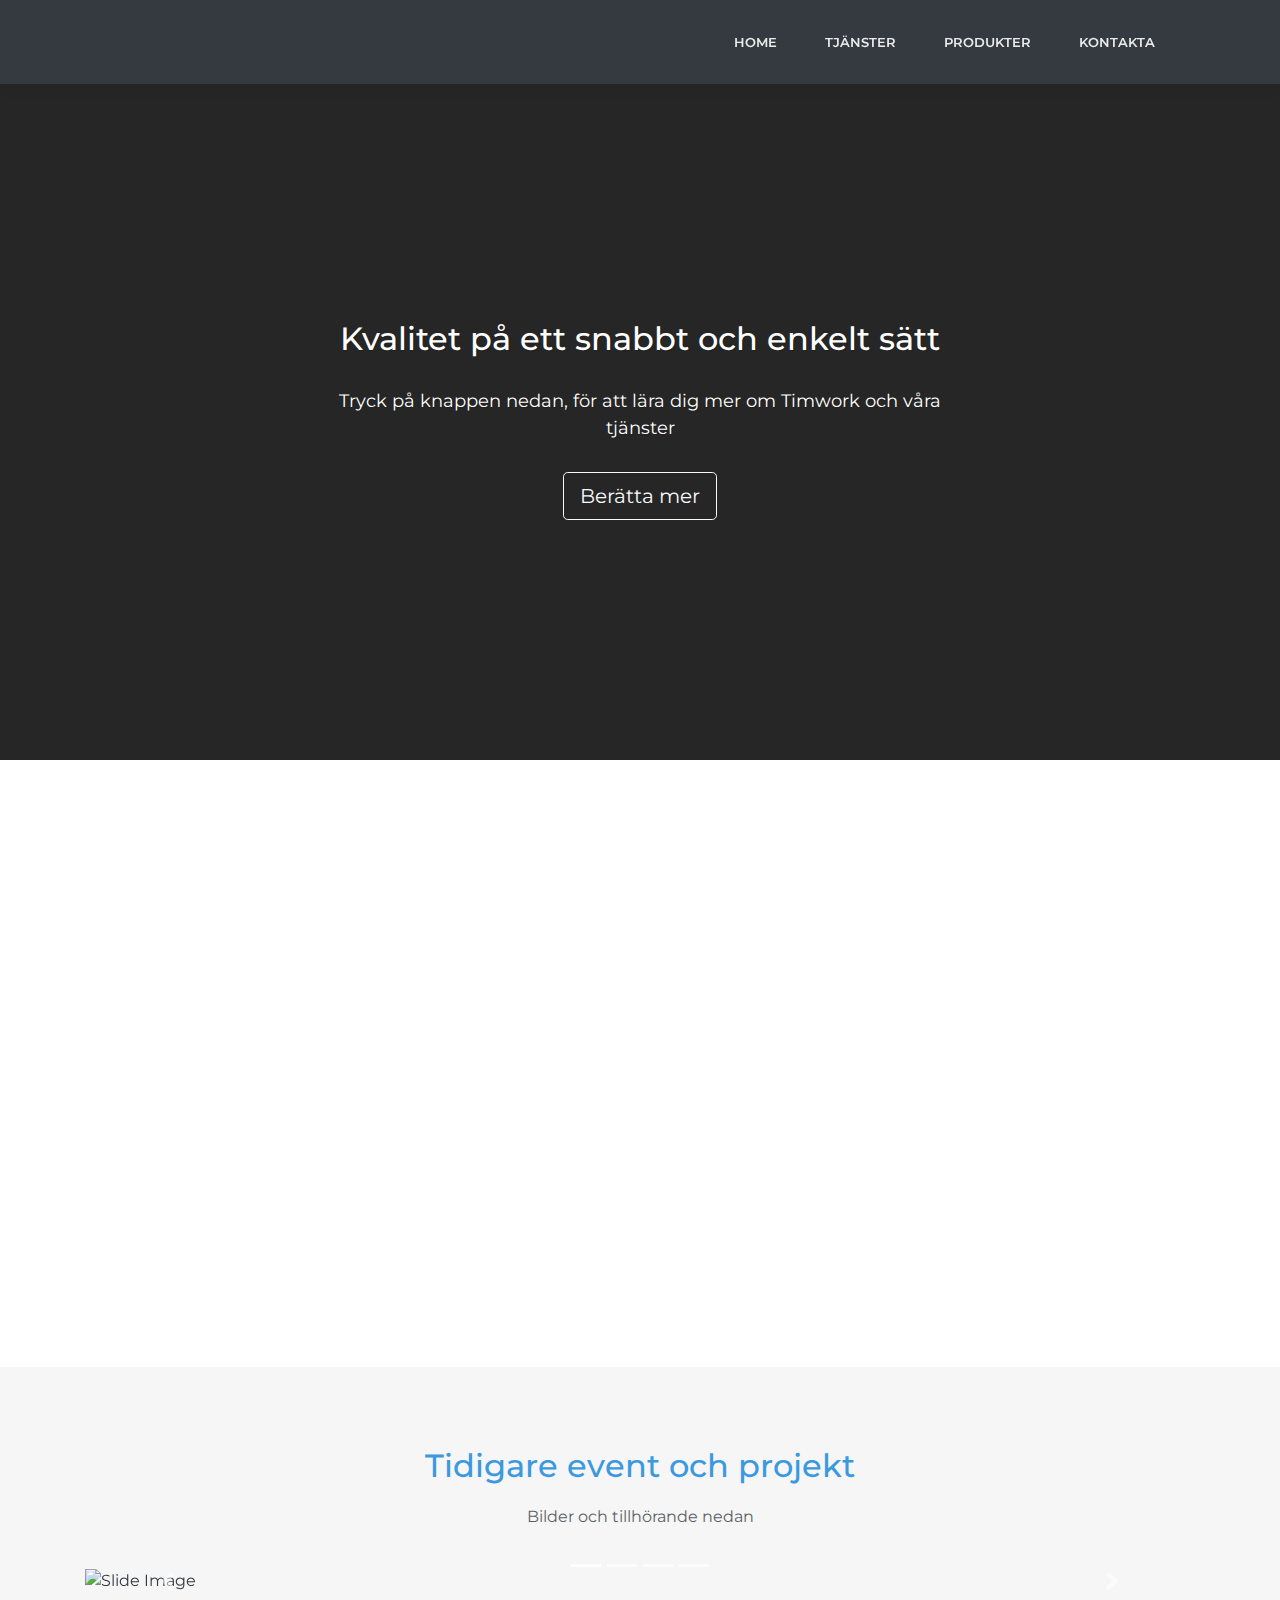
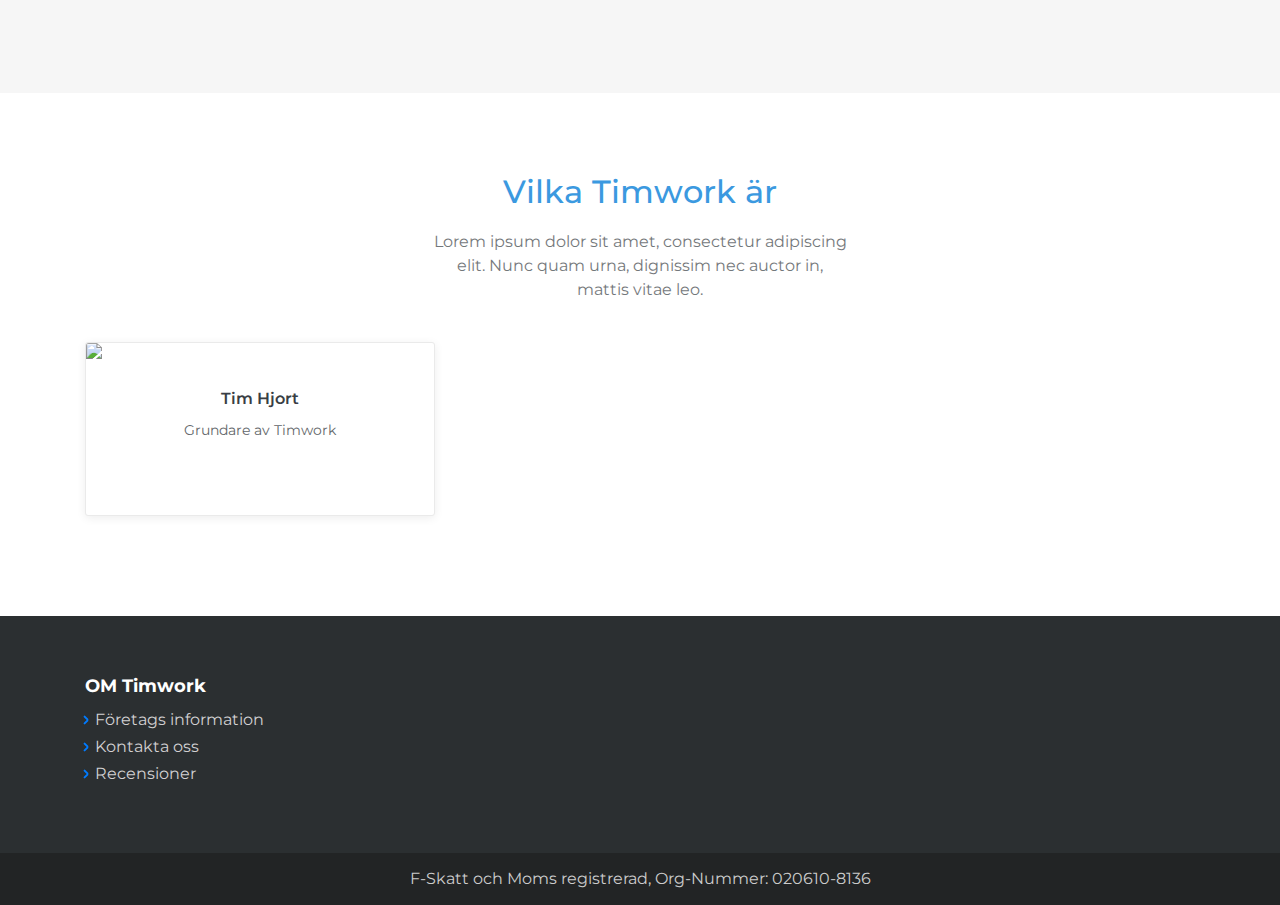
==== commit 73c3612f: "Ny affärdel tillgänglig" ====
--- a/index.html
+++ b/index.html
@@ -14,13 +14,12 @@
 
 <body class="text-dark">
     <nav class="navbar navbar-light navbar-expand-lg fixed-top bg-dark clean-navbar" style="background: rgb(57,62,68);color: rgb(57,62,68);">
-        <div class="container"><a class="navbar-brand logo" style="background: url(&quot;assets/img/Timwork-NoBackground.png&quot;), rgba(255,255,255,0);background-size: cover, auto;color: rgba(0,0,0,0);width: 148px;" href="index.html">Brand</a><button data-toggle="collapse" class="navbar-toggler"
-                data-target="#navcol-1"><span class="sr-only">Toggle navigation</span><span class="navbar-toggler-icon"></span></button>
+        <div class="container"><a class="navbar-brand logo" style="background: url(&quot;assets/img/Timwork-NoBackground.png&quot;), rgba(255,255,255,0);background-size: cover, auto;color: rgba(0,0,0,0);width: 148px;" href="index.html">Brand</a><button data-toggle="collapse" class="navbar-toggler" data-target="#navcol-1"><span class="sr-only">Toggle navigation</span><span class="navbar-toggler-icon"></span></button>
             <div class="collapse navbar-collapse" id="navcol-1">
                 <ul class="nav navbar-nav ml-auto">
                     <li class="nav-item"><a class="nav-link active" href="index.html" style="color: rgba(255,255,255,0.9);">Home</a></li>
                     <li class="nav-item"><a class="nav-link" href="service-page.html" style="color: rgba(255,255,255,0.9);">Tjänster</a></li>
-                    <li class="nav-item"><a class="nav-link" href="pricing.html" style="color: rgba(255,255,255,0.9);">Produkter</a></li>
+                    <li class="nav-item"><a class="nav-link" href="https://store.timwork.se/" style="color: rgba(255,255,255,0.9);">Produkter</a></li>
                     <li class="nav-item"><a class="nav-link" href="contact-us.html" style="color: rgba(255,255,255,0.9);">Kontakta</a></li>
                 </ul>
             </div>
@@ -30,7 +29,8 @@
         <section class="clean-block clean-hero" style="color: rgba(0,0,0,0.85);background: url(&quot;assets/img/tech/pexels-pixabay-163036.jpg&quot;) center / cover;">
             <div class="text">
                 <h2>Kvalitet på ett snabbt och enkelt sätt</h2>
-                <p>Tryck på knappen nedan, för att lära dig mer om Timwork och våra tjänster</p><button class="btn btn-outline-light btn-lg" type="button">Berätta mer</button></div>
+                <p>Tryck på knappen nedan, för att lära dig mer om Timwork och våra tjänster</p><button class="btn btn-outline-light btn-lg" type="button">Berätta mer</button>
+            </div>
         </section>
         <section class="clean-block features" style="color: rgb(57,62,68);">
             <div class="container text-white">
@@ -39,19 +39,19 @@
                     <p></p>
                 </div>
                 <div class="text-dark row justify-content-center">
-                    <div class="col-md-5 feature-box"><i class="icon-diamond icon"></i>
+                    <div class="col-md-5 feature-box"><i class="icon-diamond icon" style="border-color: rgb(255,255,255);color: rgb(255,199,0);"></i>
                         <h4 class="text-white">Billiga</h4>
                         <p style="color: rgb(255,255,255);">När någonting är billigt, så brukar det oftast innebär att man har sparat in på kvalitén på den produkt som företaget producerar. Detta är då inte fallet hos Timwork.</p>
                     </div>
-                    <div class="col-md-5 feature-box"><i class="icon-speedometer icon"></i>
+                    <div class="col-md-5 feature-box"><i class="icon-speedometer icon" style="color: rgb(255,199,0);"></i>
                         <h4 class="text-white">Snabba</h4>
                         <p style="color: rgb(255,255,255);">Timwork levererar beställningar av en tjänst eller produkt, på så snabb tid som möjligt. Detta innebär såklart att du som kund slipper vänta på din beställning under lång tid, vilket du behöver göra hos andra konkurrenter.</p>
                     </div>
-                    <div class="col-md-5 feature-box"><i class="icon-lock icon"></i>
+                    <div class="col-md-5 feature-box"><i class="icon-lock icon" style="color: rgb(255,199,0);"></i>
                         <h4 class="text-white">Säkra</h4>
                         <p style="color: rgb(255,255,255);">Timwork tar dina uppgifter på största allvarligaste allvar. Det innebär att vi ser försöker hålla borta de uppgifter som du har angivit till ej behöriga personer.</p>
                     </div>
-                    <div class="col-md-5 feature-box"><i class="icon-star icon"></i>
+                    <div class="col-md-5 feature-box"><i class="icon-star icon" style="color: rgb(255,199,0);"></i>
                         <h4 class="text-white">Erfaren&nbsp;</h4>
                         <p style="color: rgb(255,255,255);">Efter alla de uppdrag som Timwork har blivit givna och betrodda till, så leder det till att Timwork har en viss erfarenhet inom de tjänster och produkters områden som andra företag helt enkelt inte har.</p>
                     </div>
@@ -67,15 +67,16 @@
                 <div class="carousel slide" data-ride="carousel" id="carousel-1">
                     <div class="carousel-inner">
                         <div class="carousel-item active"><img class="w-100 d-block" src="assets/img/scenery/20191027_164442.jpg" alt="Slide Image"></div>
-                        <div class="carousel-item" style="height: 593px;"><img class="w-100 d-block" src="assets/img/scenery/Facbook%20cover.png" alt="Slide Image" style="height: 596px;width: 1076px;"></div>
+                        <div class="carousel-item"><img class="w-100 d-block" src="assets/img/scenery/Snapchat-156934011.jpg" alt="Slide Image"></div>
+                        <div class="carousel-item" style="height: 593px;"><img class="w-100 d-block" src="assets/img/scenery/Snapchat-1443404601.jpg" alt="Slide Image" style="height: 596px;width: 1076px;"></div>
                         <div class="carousel-item"><img class="w-100 d-block" src="assets/img/scenery/20191227_135946.jpg" alt="Slide Image"></div>
                     </div>
-                    <div><a class="carousel-control-prev" href="#carousel-1" role="button" data-slide="prev"><span class="carousel-control-prev-icon"></span><span class="sr-only">Previous</span></a><a class="carousel-control-next" href="#carousel-1" role="button"
-                            data-slide="next"><span class="carousel-control-next-icon"></span><span class="sr-only">Next</span></a></div>
+                    <div><a class="carousel-control-prev" href="#carousel-1" role="button" data-slide="prev"><span class="carousel-control-prev-icon"></span><span class="sr-only">Previous</span></a><a class="carousel-control-next" href="#carousel-1" role="button" data-slide="next"><span class="carousel-control-next-icon"></span><span class="sr-only">Next</span></a></div>
                     <ol class="carousel-indicators">
                         <li data-target="#carousel-1" data-slide-to="0" class="active"></li>
                         <li data-target="#carousel-1" data-slide-to="1"></li>
                         <li data-target="#carousel-1" data-slide-to="2"></li>
+                        <li data-target="#carousel-1" data-slide-to="3"></li>
                     </ol>
                 </div>
             </div>
@@ -112,14 +113,7 @@
                         <li><a href="https://www.google.com/search?q=timwork&amp;oq=timwork+&amp;aqs=chrome.0.69i59j69i60l3j69i61j69i60j0i13.1129j0j1&amp;sourceid=chrome&amp;ie=UTF-8#lrd=0x46677f5412eb10db:0xa3921e3d54554,1,,,">Recensioner</a></li>
                     </ul>
                 </div>
-                <div class="col-sm-3" style="background: url(&quot;assets/img/mta-windows-operating-system-fundamentals-certified-2020.png&quot;) no-repeat;background-size: auto;" button="https://www.youracclaim.com/badges/aca6c844-699e-4c61-8936-a447652b6771/public_url">
-                    <ul>
-                        <li></li>
-                        <li></li>
-                    </ul>
-                </div>
             </div>
-            <div class="row"></div>
         </div>
         <div class="footer-copyright">
             <p>F-Skatt och Moms registrerad, Org-Nummer: 020610-8136</p>
